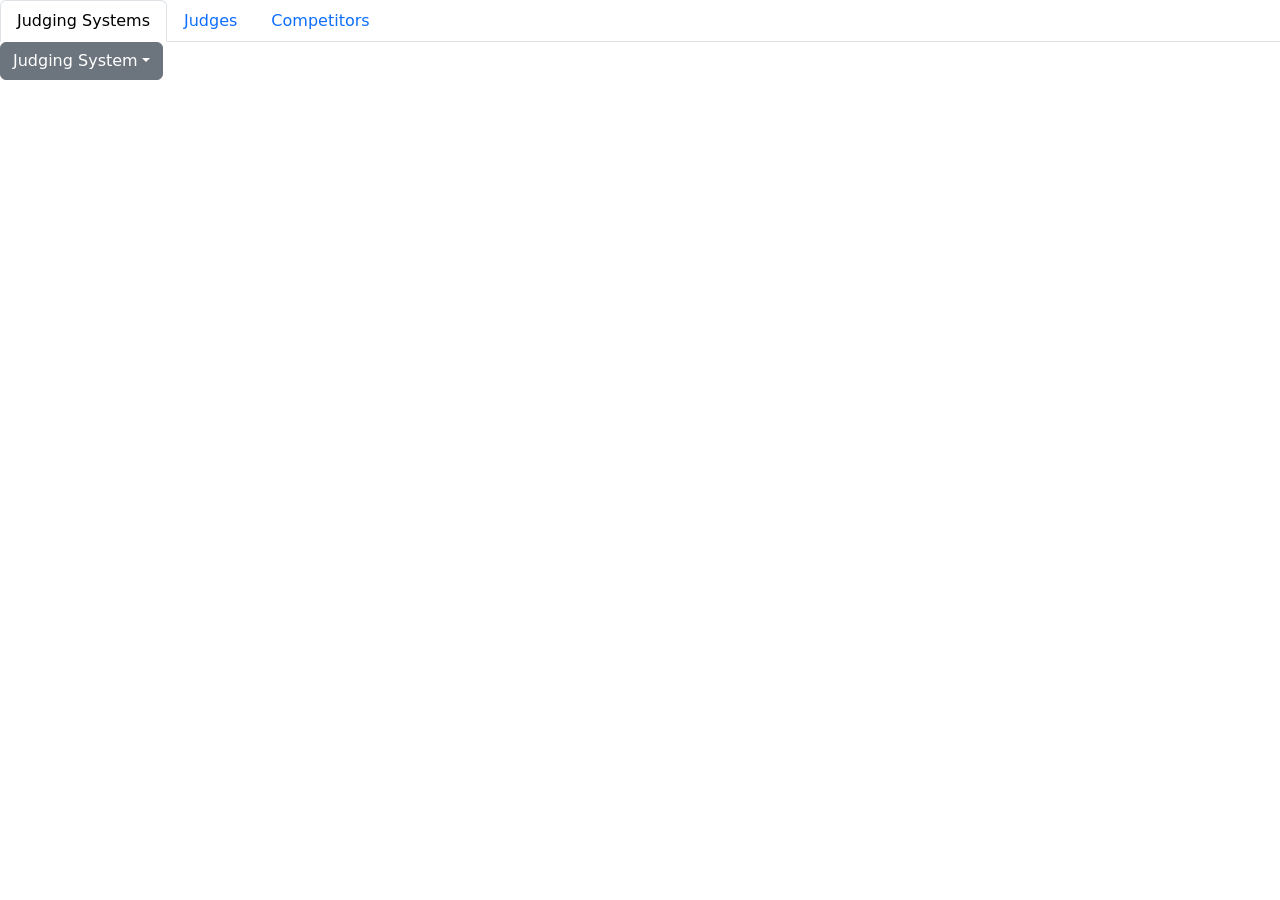
==== index_javascript.html @ 613e1c82 "change raw data file format from csv to tsv because of commas in cells, create python script to proc" ====
<!DOCTYPE html>
<html>
    <!--
        Methods for converting CSV to HTML
        https://www.convertcsv.com/csv-to-html.htm
        https://opensourc.es/blog/csv2html/
        https://derekeder.com/csv_to_html_table/
        https://gist.github.com/duplaja/e8dd08644a6196406b9166d733d8e083

        Embed Google Spreadsheet doesnt include freeze cells nor filters
        https://webapps.stackexchange.com/questions/90632/is-there-a-way-to-get-frozen-rows-in-an-embedded-google-sheet
    -->
    <head>
        <meta charset="UTF-8">
        <meta name="viewport" content="width=device-width">
        <link rel="shortcut icon" href="logo.png">
        
        <!-- Bootstrap 5.3 https://getbootstrap.com/docs/5.3/getting-started/introduction -->
        <link href='https://cdn.jsdelivr.net/npm/bootstrap@5.3.3/dist/css/bootstrap.min.css' rel='stylesheet' integrity='sha384-QWTKZyjpPEjISv5WaRU9OFeRpok6YctnYmDr5pNlyT2bRjXh0JMhjY6hW+ALEwIH' crossorigin='anonymous'>
        <script src='https://cdn.jsdelivr.net/npm/bootstrap@5.3.3/dist/js/bootstrap.bundle.min.js' integrity='sha384-YvpcrYf0tY3lHB60NNkmXc5s9fDVZLESaAA55NDzOxhy9GkcIdslK1eN7N6jIeHz' crossorigin='anonymous'></script>
        
        <!-- fonts -->
        <link rel='preconnect' href='https://fonts.googleapis.com'>
        <link rel='preconnect' href='https://fonts.gstatic.com' crossorigin>        
        <link rel='stylesheet' href='https://fonts.googleapis.com/css?family=Dancing Script'>
        <link rel='stylesheet' href='https://fonts.googleapis.com/css?family=Roboto'>
	    <link rel='stylesheet' href='https://cdnjs.cloudflare.com/ajax/libs/font-awesome/6.0.0-beta3/css/all.min.css' crossorigin='anonymous'>
                
        <!-- <link rel="stylesheet" type="text/css" href="html5reset.css">
        <link rel="stylesheet" type="text/css" href="style.css"> -->
        <title>Competitive Breaking Data | Settle it in the Cypher</title>
        
    </head>
    <body>
        <!-- <div class="pageHeader">
            <p>Settle it in the Cypher</p>
            <nav>
                Competitive Breaking Data
            </nav>
        </div>
        <div class="pageBody">
            <div id="pageBodyDiv">
                <div id="pageBodyButton"><button><a href="data.csv" download><i class='fa-solid fa-file-arrow-down'></i>Download .csv of this data</a></button></div>
                <div id="pageBodyContact"><p>Contact: settleitinthecypher@gmail.com</p></div>
            </div>
            <br>
            <div id="tableDiv">
                <iframe src="https://docs.google.com/spreadsheets/d/e/2PACX-1vSZLuWeqlyj8onQ2W63AF56F__ewWUaF5jD7Gowz13ve6Yqzt1yIFRW6WYKv6UH7hQXll9hehBcBwaS/pubhtml?widget=true&amp;headers=false"></iframe>
            </div> -->
        <div id='loadingPlaceholderDiv' style='display: none;'>LOADING...</div>
        <div>
            <ul id='mainNavUl' class="nav nav-tabs" onclick='mainNavToggle(event);'>
                <li class="nav-item">
                    <a id='judgingSystemsTabA' class="nav-link active" aria-current="page" href="#">Judging Systems</a>
                </li>
                <li class="nav-item">
                    <a id='judgesTabA' class="nav-link" href="#">Judges</a>
                </li>
                <li class="nav-item">
                    <a id='competitorsTabA' class="nav-link" href="#">Competitors</a>
                </li>
            </ul>
        </div>
        <div>
            <div id='judgingSystemsDiv' class='mainDiv'>
                <!-- TODO: add 'about the judging systems overview information description' -->
                <!-- <div>(i)</div> -->
                
                <!-- judging system selector -->
                <div id='judgingSystemInput'>
                    <div class="dropdown">
                        <button class="btn btn-secondary dropdown-toggle" type="button" id="judgingSystemDropdown" data-bs-toggle="dropdown" aria-haspopup="true" aria-expanded="false">Judging System</button>
                        <div class="dropdown-menu" aria-labelledby="judgingSystemDropdown">
                            <a class="dropdown-item" data-judgingSystem="Trivium">Trivium</a>
                            <a class="dropdown-item" data-judgingSystem="WDSF System">WDSF System</a>
                            <a class="dropdown-item" data-judgingSystem="Threefold">Threefold</a>
                            <a class="dropdown-item" data-judgingSystem="Pseudo Threefold">Pseudo Threefold</a>
                            <a class="dropdown-item" data-judgingSystem="Single Slider">Single Slider</a>
                            <!-- <a class="dropdown-item" onclick='changeJudgingSystem(this.innerText);'>Round by Round</a>
                            <a class="dropdown-item" onclick='changeJudgingSystem(this.innerText);'>Traditional</a> -->
                        </div>
                    </div>
                </div>
                
                <!-- data filters: date, competitor, judge, etc. -->
                
                <!-- descriptive statistics for the judging system -->
                <div id='descriptiveStatisticsTableDiv'></div>
                
                <!-- table of num rounds num judges for judging system -->
                <div id='roundsJudgesTableDiv'></div>
                
                <div id='scoreStatisticsTableDiv'></div>
                
                <!-- table of raw data of judging system -->
                <div id='rawDataTableDiv' style='height: 50vh; overflow-y: scroll;'></div>
                
                <!-- clicked row battle judge score display -->
                <div id='battleDiv'></div>
            </div>
            <div id='judgesDiv' class='mainDiv' style='display: none;'>
                <div id='allJudgesDiv'>
                    <table>
                        <tr>
                            <td>Number of Unique Judges:</td>
                            <td id='numJudgesAll'></td>
                        </tr>
                        <tr>
                            <td></td>
                            <td id='judgesListAll'></td>
                        </tr>
                    </table>
                </div>
                <div id='singleJudgeDiv'></div>
            </div>
            <div id='competitorsDiv' class='mainDiv' style='display: none;'>
                <div id='allCompetitorsDiv'>
                    <table>
                        <tr>
                            <td>Number of Unique Competitors:</td>
                            <td id='numCompetitorsAll'></td>
                        </tr>
                        <tr>
                            <td></td>
                            <td id='competitorsListAll'></td>
                        </tr>
                    </table>
                </div>
                <div id='singleCompetitorDiv'></div>
            </div>
        </div>
        
        <!--
        <script src='TriviumDataRaw.js'></script>
        <script src='WDSFSystemDataRaw.js'></script>
        <script src='ThreefoldDataRaw.js'></script>
        <script src='PseudoThreefoldDataRaw.js'></script>
        <script src='SingleSliderDataRaw.js'></script>
        <script src='RoundByRoundDataRaw.js'></script>
        <script src='TraditionalDataRaw.js'></script>
        -->
        <script src='rawData.js'></script>
        <script>
            
            //
            // -- DATA FUNCTIONS --
            //
            
            var tabLoaded = {
                'judging systems' : true,
                'judges' : false,
                'competitors' : false
            }
            
            // directly access live Google Sheet seems too complex, so just export Sheet to csv and include with repository
            // PyScript can't access local files, so have to upload and access online link            
            var judgingSystems = {
                'Trivium' : {
                    // 'link' : 'https://raw.githubusercontent.com/settleitinthecypher/settleitinthecypher.github.io/refs/heads/main/data%2Banalyses/webscrape/csv/Webscraping%20-%20Battles%20%5BTrivium%5D.csv',
                    'variableName' : 'Trivium',
                    'numCategories' : '6',
                    'categories' : ['Technique','Variety','Performativity','Musicality','Creativity','Personality'],
                    'categoryAbbreviations' : ['tech','vari','perf','musi','crea','pers'],
                    'dataframe' : 'df_battlesTrivium',
                    'arrays' : {'data' : TriviumDataRaw}, // filtered, descriptiveStatistics, roundsJudges, scoreStatistics
                    'loaded' : false
                },
                'WDSF System' : {
                    // 'link' : 'https://raw.githubusercontent.com/settleitinthecypher/settleitinthecypher.github.io/refs/heads/main/data%2Banalyses/webscrape/csv/Webscraping%20-%20Battles%20%5BWDSF%20System%5D%20(Raw).csv',
                    'variableName' : 'WDSFSystem',
                    'numCategories' : '5',
                    'categories' : ['Technique','Vocabulary','Originality','Execution','Musicality'],
                    'categoryAbbreviations' : ['tech','voca','orig','exec','musi'],
                    'dataframe' : 'df_battlesWDSFSystem',
                    'arrays' : {'data' : WDSFSystemDataRaw},
                    'loaded' : false
                },
                'Threefold' : { // TODO: fix Breaking for Gold USA New York City NY Regional Qualifier 2023 which got incorrectly converted to array because comma
                    // 'link' : 'https://raw.githubusercontent.com/settleitinthecypher/settleitinthecypher.github.io/refs/heads/main/data%2Banalyses/webscrape/csv/Webscraping%20-%20Battles%20%5Band8%20Threefold%5D%20(Raw).csv',
                    'variableName' : 'Threefold',
                    'numCategories' : '3',
                    'categories' : ['Physical','Artistic','Interpretive'],
                    'categoryAbbreviations' : ['phys','arti','inte'],
                    'dataframe' : 'df_battlesThreefold',
                    'arrays' : {'data' : ThreefoldDataRaw},
                    'loaded' : false
                },
                'Pseudo Threefold' : { // TODO: fix event names
                    // 'link' : 'https://raw.githubusercontent.com/settleitinthecypher/settleitinthecypher.github.io/refs/heads/main/data%2Banalyses/webscrape/csv/Webscraping%20-%20Battles%20%5BWDSF%20Pseudo%20Threefold%5D%20(Raw).csv',
                    'variableName' : 'PseudoThreefold',
                    'numCategories' : '3',
                    'categories' : ['Technique','Variety','Performativity'],
                    'categoryAbbreviations' : ['tech','vari','perf'],
                    'dataframe' : 'df_battlesPseudoThreefold',
                    'arrays' : {'data' : PseudoThreefoldDataRaw},
                    'loaded' : false
                },
                'Single Slider' : {
                    // 'link' : 'https://raw.githubusercontent.com/settleitinthecypher/settleitinthecypher.github.io/refs/heads/main/data%2Banalyses/webscrape/csv/Webscraping%20-%20Battles%20%5Band8%20Single%20Slider%5D%20(Raw).csv',
                    'variableName' : 'SingleSlider',
                    'numCategories' : '1',
                    'categories' : [],
                    'categoryAbbreviations' : [],
                    'dataframe' : 'df_battlesSingleSlider',
                    'arrays' : {'data' : SingleSliderDataRaw},
                    'loaded' : false
                }
            };
            
            //                  | 0      1      2                3                 4       5              6                 7                     8                     9                     10                    11            12            13            14            15            16            17            18            19            20        21        22        23        24        25        26        27        28        29        30        31        32        33        34        35        36        37        38        39        40        41        42        43        44        45        46        47        48        49        50        51        52        53        54        55        56        57        58        59        60        61        62        63        64        65        66        67        68        69        70        71        72        73        74        75        76        77        78        79        80        81        82        83        84        85        86        87        88        89        90        91        92        93        94        95        96        97        98        99        100       101       102       103       104       105       106       107       108       109       110       111       112       113       114       115       116       117       118       119       120       121       122       123       124       125       126       127       128       129       130       131       132       133       134       135       136       137       138       139       140       141       142       143       144       145       146       147       148       149       150       151       152       153       154       155       156       157       158       159       160       161       162       163       164       165       166       167       168       169       170       171       172       173       174       175       176       177       178       179       180       181       182       183       184       185       186       187       188       189       190       191       192       193       194       195       196       197       198       199       200       201       202       203       204       205       206       207       208       209       210       211       212       213       214       215       216       217       218       219       220       221       222       223       224       225       226       227       228       229       230       231       232       233       234       235       236       237       238       239       240       241       242       243       244       245       246       247       248       249       250       251       252       253       254       255       256       257       258       259       260       261       262       263       264       265       266       267       268       269       270       271       272       273       274       275       276       277       278       279       280       281       282       283       284       285       286       287       288       289       290       291       292       293       294       295       296       297       298       299       300       301       302       303       304       305       306       307       308       309       310       311       312       313       314       315       316       317       318       319       320       321       322       323       324       325       326       327       328       329       330       331       332       333       334       335       336       337       338       339       340       341       342       343       344       345       346       347       348       349       350       351       352       353       354       355       356       357       358       359       360       361       362       363       364       365       366       367       368       369       370       371       372       373       374       375       376       377       378       379       380       381       382       383       384       385       386       387       388       389       390       391       392       393       394       395       396       397       398       399       400       401       402       403       404       405       406       407       408       409       410       411       412       413       414       415       416       417       418       419       420       421       422       423       424
            //          Trivium | event, stage, breaker 1 (red), breaker 2 (blue), winner, battle rounds, number of judges, breaker 1 round wins, breaker 2 round wins, breaker 1 vote count, breaker 2 vote count, judge 1 name, judge 2 name, judge 3 name, judge 4 name, judge 5 name, judge 6 name, judge 7 name, judge 8 name, judge 9 name, r1j1over, r1j1tech, r1j1vari, r1j1perf, r1j1musi, r1j1crea, r1j1pers, r1j1but1, r1j1but2, r1j2over, r1j2tech, r1j2vari, r1j2perf, r1j2musi, r1j2crea, r1j2pers, r1j2but1, r1j2but2, r1j3over, r1j3tech, r1j3vari, r1j3perf, r1j3musi, r1j3crea, r1j3pers, r1j3but1, r1j3but2, r1j4over, r1j4tech, r1j4vari, r1j4perf, r1j4musi, r1j4crea, r1j4pers, r1j4but1, r1j4but2, r1j5over, r1j5tech, r1j5vari, r1j5perf, r1j5musi, r1j5crea, r1j5pers, r1j5but1, r1j5but2, r1j6over, r1j6tech, r1j6vari, r1j6perf, r1j6musi, r1j6crea, r1j6pers, r1j6but1, r1j6but2, r1j7over, r1j7tech, r1j7vari, r1j7perf, r1j7musi, r1j7crea, r1j7pers, r1j7but1, r1j7but2, r1j8over, r1j8tech, r1j8vari, r1j8perf, r1j8musi, r1j8crea, r1j8pers, r1j8but1, r1j8but2, r1j9over, r1j9tech, r1j9vari, r1j9perf, r1j9musi, r1j9crea, r1j9pers, r1j9but1, r1j9but2, r2j1over, r2j1tech, r2j1vari, r2j1perf, r2j1musi, r2j1crea, r2j1pers, r2j1but1, r2j1but2, r2j2over, r2j2tech, r2j2vari, r2j2perf, r2j2musi, r2j2crea, r2j2pers, r2j2but1, r2j2but2, r2j3over, r2j3tech, r2j3vari, r2j3perf, r2j3musi, r2j3crea, r2j3pers, r2j3but1, r2j3but2, r2j4over, r2j4tech, r2j4vari, r2j4perf, r2j4musi, r2j4crea, r2j4pers, r2j4but1, r2j4but2, r2j5over, r2j5tech, r2j5vari, r2j5perf, r2j5musi, r2j5crea, r2j5pers, r2j5but1, r2j5but2, r2j6over, r2j6tech, r2j6vari, r2j6perf, r2j6musi, r2j6crea, r2j6pers, r2j6but1, r2j6but2, r2j7over, r2j7tech, r2j7vari, r2j7perf, r2j7musi, r2j7crea, r2j7pers, r2j7but1, r2j7but2, r2j8over, r2j8tech, r2j8vari, r2j8perf, r2j8musi, r2j8crea, r2j8pers, r2j8but1, r2j8but2, r2j9over, r2j9tech, r2j9vari, r2j9perf, r2j9musi, r2j9crea, r2j9pers, r2j9but1, r2j9but2, r3j1over, r3j1tech, r3j1vari, r3j1perf, r3j1musi, r3j1crea, r3j1pers, r3j1but1, r3j1but2, r3j2over, r3j2tech, r3j2vari, r3j2perf, r3j2musi, r3j2crea, r3j2pers, r3j2but1, r3j2but2, r3j3over, r3j3tech, r3j3vari, r3j3perf, r3j3musi, r3j3crea, r3j3pers, r3j3but1, r3j3but2, r3j4over, r3j4tech, r3j4vari, r3j4perf, r3j4musi, r3j4crea, r3j4pers, r3j4but1, r3j4but2, r3j5over, r3j5tech, r3j5vari, r3j5perf, r3j5musi, r3j5crea, r3j5pers, r3j5but1, r3j5but2, r3j6over, r3j6tech, r3j6vari, r3j6perf, r3j6musi, r3j6crea, r3j6pers, r3j6but1, r3j6but2, r3j7over, r3j7tech, r3j7vari, r3j7perf, r3j7musi, r3j7crea, r3j7pers, r3j7but1, r3j7but2, r3j8over, r3j8tech, r3j8vari, r3j8perf, r3j8musi, r3j8crea, r3j8pers, r3j8but1, r3j8but2, r3j9over, r3j9tech, r3j9vari, r3j9perf, r3j9musi, r3j9crea, r3j9pers, r3j9but1, r3j9but2, r4j1over, r4j1tech, r4j1vari, r4j1perf, r4j1musi, r4j1crea, r4j1pers, r4j1but1, r4j1but2, r4j2over, r4j2tech, r4j2vari, r4j2perf, r4j2musi, r4j2crea, r4j2pers, r4j2but1, r4j2but2, r4j3over, r4j3tech, r4j3vari, r4j3perf, r4j3musi, r4j3crea, r4j3pers, r4j3but1, r4j3but2, r4j4over, r4j4tech, r4j4vari, r4j4perf, r4j4musi, r4j4crea, r4j4pers, r4j4but1, r4j4but2, r4j5over, r4j5tech, r4j5vari, r4j5perf, r4j5musi, r4j5crea, r4j5pers, r4j5but1, r4j5but2, r4j6over, r4j6tech, r4j6vari, r4j6perf, r4j6musi, r4j6crea, r4j6pers, r4j6but1, r4j6but2, r4j7over, r4j7tech, r4j7vari, r4j7perf, r4j7musi, r4j7crea, r4j7pers, r4j7but1, r4j7but2, r4j8over, r4j8tech, r4j8vari, r4j8perf, r4j8musi, r4j8crea, r4j8pers, r4j8but1, r4j8but2, r4j9over, r4j9tech, r4j9vari, r4j9perf, r4j9musi, r4j9crea, r4j9pers, r4j9but1, r4j9but2, r5j1over, r5j1tech, r5j1vari, r5j1perf, r5j1musi, r5j1crea, r5j1pers, r5j1but1, r5j1but2, r5j2over, r5j2tech, r5j2vari, r5j2perf, r5j2musi, r5j2crea, r5j2pers, r5j2but1, r5j2but2, r5j3over, r5j3tech, r5j3vari, r5j3perf, r5j3musi, r5j3crea, r5j3pers, r5j3but1, r5j3but2, r5j4over, r5j4tech, r5j4vari, r5j4perf, r5j4musi, r5j4crea, r5j4pers, r5j4but1, r5j4but2, r5j5over, r5j5tech, r5j5vari, r5j5perf, r5j5musi, r5j5crea, r5j5pers, r5j5but1, r5j5but2, r5j6over, r5j6tech, r5j6vari, r5j6perf, r5j6musi, r5j6crea, r5j6pers, r5j6but1, r5j6but2, r5j7over, r5j7tech, r5j7vari, r5j7perf, r5j7musi, r5j7crea, r5j7pers, r5j7but1, r5j7but2, r5j8over, r5j8tech, r5j8vari, r5j8perf, r5j8musi, r5j8crea, r5j8pers, r5j8but1, r5j8but2, r5j9over, r5j9tech, r5j9vari, r5j9perf, r5j9musi, r5j9crea, r5j9pers, r5j9but1, r5j9but2
            //      WDSF System | event, stage, breaker 1 (red), breaker 2 (blue), winner, battle rounds, number of judges, breaker 1 round wins, breaker 2 round wins, breaker 1 vote count, breaker 2 vote count, judge 1 name, judge 2 name, judge 3 name, judge 4 name, judge 5 name, judge 6 name, judge 7 name, judge 8 name, judge 9 name, r1j1over, r1j1tech, r1j1voca, r1j1orig, r1j1exec, r1j1musi, r1j2over, r1j2tech, r1j2voca, r1j2orig, r1j2exec, r1j2musi, r1j3over, r1j3tech, r1j3voca, r1j3orig, r1j3exec, r1j3musi, r1j4over, r1j4tech, r1j4voca, r1j4orig, r1j4exec, r1j4musi, r1j5over, r1j5tech, r1j5voca, r1j5orig, r1j5exec, r1j5musi, r1j6over, r1j6tech, r1j6voca, r1j6orig, r1j6exec, r1j6musi, r1j7over, r1j7tech, r1j7voca, r1j7orig, r1j7exec, r1j7musi, r1j8over, r1j8tech, r1j8voca, r1j8orig, r1j8exec, r1j8musi, r1j9over, r1j9tech, r1j9voca, r1j9orig, r1j9exec, r1j9musi, r2j1over, r2j1tech, r2j1voca, r2j1orig, r2j1exec, r2j1musi, r2j2over, r2j2tech, r2j2voca, r2j2orig, r2j2exec, r2j2musi, r2j3over, r2j3tech, r2j3voca, r2j3orig, r2j3exec, r2j3musi, r2j4over, r2j4tech, r2j4voca, r2j4orig, r2j4exec, r2j4musi, r2j5over, r2j5tech, r2j5voca, r2j5orig, r2j5exec, r2j5musi, r2j6over, r2j6tech, r2j6voca, r2j6orig, r2j6exec, r2j6musi, r2j7over, r2j7tech, r2j7voca, r2j7orig, r2j7exec, r2j7musi, r2j8over, r2j8tech, r2j8voca, r2j8orig, r2j8exec, r2j8musi, r2j9over, r2j9tech, r2j9voca, r2j9orig, r2j9exec, r2j9musi, r3j1over, r3j1tech, r3j1voca, r3j1orig, r3j1exec, r3j1musi, r3j2over, r3j2tech, r3j2voca, r3j2orig, r3j2exec, r3j2musi, r3j3over, r3j3tech, r3j3voca, r3j3orig, r3j3exec, r3j3musi, r3j4over, r3j4tech, r3j4voca, r3j4orig, r3j4exec, r3j4musi, r3j5over, r3j5tech, r3j5voca, r3j5orig, r3j5exec, r3j5musi, r3j6over, r3j6tech, r3j6voca, r3j6orig, r3j6exec, r3j6musi, r3j7over, r3j7tech, r3j7voca, r3j7orig, r3j7exec, r3j7musi, r3j8over, r3j8tech, r3j8voca, r3j8orig, r3j8exec, r3j8musi, r3j9over, r3j9tech, r3j9voca, r3j9orig, r3j9exec, r3j9musi
            //        Threefold | event, stage, breaker 1 (red), breaker 2 (blue), winner, battle rounds, number of judges, breaker 1 round wins, breaker 2 round wins, breaker 1 vote count, breaker 2 vote count, judge 1 name, judge 2 name, judge 3 name, judge 4 name, judge 5 name, judge 6 name, judge 7 name, judge 8 name, judge 9 name, r1j1over, r1j1phys, r1j1arti, r1j1inte, r1j2over, r1j2phys, r1j2arti, r1j2inte, r1j3over, r1j3phys, r1j3arti, r1j3inte, r1j4over, r1j4phys, r1j4arti, r1j4inte, r1j5over, r1j5phys, r1j5arti, r1j5inte, r1j6over, r1j6phys, r1j6arti, r1j6inte, r1j7over, r1j7phys, r1j7arti, r1j7inte, r1j8over, r1j8phys, r1j8arti, r1j8inte, r1j9over, r1j9phys, r1j9arti, r1j9inte, r2j1over, r2j1phys, r2j1arti, r2j1inte, r2j2over, r2j2phys, r2j2arti, r2j2inte, r2j3over, r2j3phys, r2j3arti, r2j3inte, r2j4over, r2j4phys, r2j4arti, r2j4inte, r2j5over, r2j5phys, r2j5arti, r2j5inte, r2j6over, r2j6phys, r2j6arti, r2j6inte, r2j7over, r2j7phys, r2j7arti, r2j7inte, r2j8over, r2j8phys, r2j8arti, r2j8inte, r2j9over, r2j9phys, r2j9arti, r2j9inte, r3j1over, r3j1phys, r3j1arti, r3j1inte, r3j2over, r3j2phys, r3j2arti, r3j2inte, r3j3over, r3j3phys, r3j3arti, r3j3inte, r3j4over, r3j4phys, r3j4arti, r3j4inte, r3j5over, r3j5phys, r3j5arti, r3j5inte, r3j6over, r3j6phys, r3j6arti, r3j6inte, r3j7over, r3j7phys, r3j7arti, r3j7inte, r3j8over, r3j8phys, r3j8arti, r3j8inte, r3j9over, r3j9phys, r3j9arti, r3j9inte, r4j1over, r4j1phys, r4j1arti, r4j1inte, r4j2over, r4j2phys, r4j2arti, r4j2inte, r4j3over, r4j3phys, r4j3arti, r4j3inte, r4j4over, r4j4phys, r4j4arti, r4j4inte, r4j5over, r4j5phys, r4j5arti, r4j5inte, r4j6over, r4j6phys, r4j6arti, r4j6inte, r4j7over, r4j7phys, r4j7arti, r4j7inte, r4j8over, r4j8phys, r4j8arti, r4j8inte, r4j9over, r4j9phys, r4j9arti, r4j9inte
            // Pseudo Threefold | event, stage, breaker 1 (red), breaker 2 (blue), winner, battle rounds, number of judges, breaker 1 round wins, breaker 2 round wins, breaker 1 vote count, breaker 2 vote count, judge 1 name, judge 2 name, judge 3 name, judge 4 name, judge 5 name, judge 6 name, judge 7 name, judge 8 name, judge 9 name, r1j1over, r1j1tech, r1j1vari, r1j1perf, r1j2over, r1j2tech, r1j2vari, r1j2perf, r1j3over, r1j3tech, r1j3vari, r1j3perf, r1j4over, r1j4tech, r1j4vari, r1j4perf, r1j5over, r1j5tech, r1j5vari, r1j5perf, r1j6over, r1j6tech, r1j6vari, r1j6perf, r1j7over, r1j7tech, r1j7vari, r1j7perf, r1j8over, r1j8tech, r1j8vari, r1j8perf, r1j9over, r1j9tech, r1j9vari, r1j9perf, r2j1over, r2j1tech, r2j1vari, r2j1perf, r2j2over, r2j2tech, r2j2vari, r2j2perf, r2j3over, r2j3tech, r2j3vari, r2j3perf, r2j4over, r2j4tech, r2j4vari, r2j4perf, r2j5over, r2j5tech, r2j5vari, r2j5perf, r2j6over, r2j6tech, r2j6vari, r2j6perf, r2j7over, r2j7tech, r2j7vari, r2j7perf, r2j8over, r2j8tech, r2j8vari, r2j8perf, r2j9over, r2j9tech, r2j9vari, r2j9perf, r3j1over, r3j1tech, r3j1vari, r3j1perf, r3j2over, r3j2tech, r3j2vari, r3j2perf, r3j3over, r3j3tech, r3j3vari, r3j3perf, r3j4over, r3j4tech, r3j4vari, r3j4perf, r3j5over, r3j5tech, r3j5vari, r3j5perf, r3j6over, r3j6tech, r3j6vari, r3j6perf, r3j7over, r3j7tech, r3j7vari, r3j7perf, r3j8over, r3j8tech, r3j8vari, r3j8perf, r3j9over, r3j9tech, r3j9vari, r3j9perf, r4j1over, r4j1tech, r4j1vari, r4j1perf, r4j2over, r4j2tech, r4j2vari, r4j2perf, r4j3over, r4j3tech, r4j3vari, r4j3perf, r4j4over, r4j4tech, r4j4vari, r4j4perf, r4j5over, r4j5tech, r4j5vari, r4j5perf, r4j6over, r4j6tech, r4j6vari, r4j6perf, r4j7over, r4j7tech, r4j7vari, r4j7perf, r4j8over, r4j8tech, r4j8vari, r4j8perf, r4j9over, r4j9tech, r4j9vari, r4j9perf
            //    Single Slider | event, stage, breaker 1 (red), breaker 2 (blue), winner, battle rounds, number of judges, breaker 1 round wins, breaker 2 round wins, breaker 1 vote count, breaker 2 vote count, judge 1 name, judge 2 name, judge 3 name, judge 4 name, judge 5 name, judge 6 name, judge 7 name, judge 8 name, judge 9 name, r1j1over, r1j2over, r1j3over, r1j4over, r1j5over, r1j6over, r1j7over, r1j8over, r1j9over, r2j1over, r2j2over, r2j3over, r2j4over, r2j5over, r2j6over, r2j7over, r2j8over, r2j9over, r3j1over, r3j2over, r3j3over, r3j4over, r3j5over, r3j6over, r3j7over, r3j8over, r3j9over, r4j1over, r4j2over, r4j3over, r4j4over, r4j5over, r4j6over, r4j7over, r4j8over, r4j9over
            //
            //  0- 1 | event + stage
            //  2- 4 | breakers + winner
            //  5- 6 | round + judge count
            //  7-10 | battle stats
            // 11-19 | judges
            // 20-   | scores
            //
            //          Trivium |   j1      j2      j3      j4      j5      j6      j7      j8      j9
            //               r1 |  20- 28  29- 37  38- 46  47- 55  56- 64  65- 73  74- 82  83- 91  92-100
            //               r2 | 101-109 110-118 119-127 128-136 137-145 146-154 155-163 164-172 173-181
            //               r3 | 182-190 191-199 200-208 209-217 218-226 227-235 236-244 245-253 254-262
            //               r4 | 263-271 272-280 281-289 290-298 299-307 308-316 317-325 326-334 335-343
            //               r5 | 344-352 353-361 362-370 371-379 380-388 389-397 398-406 407-415 416-424
            //                  |   over    tech    vari    perf    musi    crea    pers    but1    but2
            //                  |    +0      +1      +2      +3      +4      +5      +6      +7      +8
            //
            //      WDSF System |   j1      j2      j3      j4      j5      j6      j7      j8      j9
            //               r1 |  20- 25  26- 31  32- 37  38- 43  44- 49  50- 55  56- 61  62- 67  68- 73
            //               r2 |  74- 79  80- 85  86- 91  92- 97  98-103 104-109 110-115 116-121 122-127
            //               r3 | 128-133 134-139 140-145 146-151 152-157 158-163 164-169 170-175 176-181
            //                  |   over    tech    voca    orig    exec    musi
            //                  |    +0      +1      +2      +3      +4      +5
            //
            //        Threefold |   j1      j2      j3      j4      j5      j6      j7      j8      j9
            //               r1 |  20- 23  24- 27  28- 31  32- 35  36- 39  40- 43  44- 47  48- 51  52- 55
            //               r2 |  56- 59  60- 63  64- 67  68- 71  72- 75  76- 79  80- 83  84- 87  88- 91
            //               r3 |  92- 95  96- 99 100-103 104-107 108-111 112-115 116-119 120-123 124-127
            //               r4 | 128-131 132-135 136-139 140-143 144-147 148-151 152-155 156-159 160-163
            //                  |   over    phys    arti    inte
            //                  |    +0      +1      +2      +3
            //
            // Pseudo Threefold |   j1      j2      j3      j4      j5      j6      j7      j8      j9
            //               r1 |  20- 23  24- 27  28- 31  32- 35  36- 39  40- 43  44- 47  48- 51  52- 55
            //               r2 |  56- 59  60- 63  64- 67  68- 71  72- 75  76- 79  80- 83  84- 87  88- 91
            //               r3 |  92- 95  96- 99 100-103 104-107 108-111 112-115 116-119 120-123 124-127
            //               r4 | 128-131 132-135 136-139 140-143 144-147 148-151 152-155 156-159 160-163
            //                  |   over    tech    vari    perf
            //                  |    +0      +1      +2      +3
            //
            //    Single Slider | j1 j2 j3 j4 j5 j6 j7 j8 j9
            //               r1 | 20 21 22 23 24 25 26 27 28
            //               r2 | 29 30 31 32 33 34 35 36 37
            //               r3 | 38 39 40 41 42 43 44 45 46
            //               r4 | 47 48 49 50 51 52 53 54 55
            //
            // var numColumns=4; // to generate column numbers for above
            // var output = ''
            // for (var i = 19; i < 424; i++) {
            //     for (var j = 0; j < 9; j++) {
            //         output += parseInt(i+1+((numColumns-1)*j)) + '-' + parseInt(i+numColumns+((numColumns-1)*j)) + ' ';
            //         i+=1;
            //     }
            //     console.log(output);
            //     output = '';
            //     i+=(numColumns-1)*9-1
            // }
            
            // don't need this anymore now that arrays are provided in js file
            // async function loadCSVtoArray() {
            //     console.log('** loadCSVtoArray **');
            //     console.log('Loading...');
            //     var fetchResponse;
            //     var responseText;
            //     var tempData;
            //     var counter = 0;
            //     for (var key in judgingSystems) {
            //         try {
            //             fetchResponse = await fetch(judgingSystems[key]['link']);
            //             responseText = await fetchResponse.text();
            //             tempData = responseText.split('\n'); // split csv by line breaks
            //             for (var j = 0; j < tempData.length; j++) {
            //                 judgingSystems[key]['arrays']['data'].push(tempData[j].split(',')); // split individual lines by comma
            //             }
            //             console.log('........' + Object.keys(judgingSystems)[counter] + ' data');
            //             counter++;
            //         } catch (e) {
            //             console.error('Failed to load ' + Object.keys(judgingSystems)[counter] + ' data: ', e);
            //         }
            //     }
            //     console.log('-- Loading complete --');
            // }
            // OR? parse csv data using?
            // const apiCall = async () => {
            //    const apiCallPromise  = await fetch('https://api.example.com/data');
            //    const apiCallObj = await apiCallPromise.text();
            //    return apiCallObj;
            // };
            
            // TODO: move these functions to appropriate spots
            function generateTableFromArray(array, numHeaderRows, numHeaderColumns) {
                console.log('** generateTableFromArray **');
                var table = document.createElement('table');
                table.classList = 'table table-sm table-striped table-hover';
                var headerRow = document.createElement('thead');
                var row;
                var cell;
                
                // create table header rows if have them
                if (numHeaderRows > 0) {
                    for (var y = 0; y < numHeaderRows; y++) {
                        row = document.createElement('tr');
                        for (var x = 0; x < array[y].length; x++) {
                            cell = document.createElement('th');
                            cell.setAttribute('scope','col');
                            cell.innerText = array[y][x];
                            row.appendChild(cell);
                        }
                        headerRow.appendChild(row);
                    }
                    table.appendChild(headerRow);
                }
                
                // create table body
                var tableBody = document.createElement('tbody');
                for (var y = numHeaderRows; y < array.length; y++) {
                    row = document.createElement('tr');
                    
                    // create row headers if have them
                    for (var x = 0; x < numHeaderColumns; x++) {
                        cell = document.createElement('th');
                        cell.setAttribute('scope','row');
                        cell.innerText = array[y][x];
                        row.appendChild(cell);
                    }
                    for (var x = numHeaderColumns; x < array[y].length; x++) {
                        cell = document.createElement('td');
                        cell.innerText = array[y][x];
                        row.appendChild(cell);
                    }
                    tableBody.appendChild(row);
                }
                table.appendChild(tableBody);
                return table;
            }
            
            // filter the array before any calculations on datasets
            function filterArray(array) {
                console.log('** filterArray **');
                var filteredArray = array.slice();
                
                // filter out rows (battles) with incomplete data, to be ran before any calculations on datasets
                var checkColumn = filteredArray[0].indexOf('r1j1over');
                for (var y = (filteredArray.length - 1); y > 0; y--) {
                    if (filteredArray[y][checkColumn] == '') {
                        console.log('........removing row ' + y + ' which is ' + filteredArray[y][0] + ' : ' + filteredArray[y][2] + ' vs ' + filteredArray[y][3]);
                        filteredArray.splice(y, 1);
                    }
                }
                
                // TODO: apply other filters like date range, num rounds, etc.
                return filteredArray;
            }
            
            //
            // -- TOP LEVEL PAGE FUNCTIONS --
            //
            
            // TODO: seems to work for initial page load, but not for any other individual functions that change page state
            const loadingPlaceholderDiv = document.getElementById('loadingPlaceholderDiv');
            function toggleLoadingPlaceholderDiv() {
                console.log('** toggleLoadingPlaceholderDiv **')
                console.log(loadingPlaceholderDiv.style.display);
                if (loadingPlaceholderDiv.style.display == 'none') {
                    loadingPlaceholderDiv.style.display = 'initial';
                } else {
                    loadingPlaceholderDiv.style.display = 'none';
                }
                console.log(loadingPlaceholderDiv.style.display);
            }
            
            function mainNavToggle(e) {
                console.log('** mainNavToggle **');
                toggleLoadingPlaceholderDiv();
                
                const clickedA = e.target.closest('a.nav-link');
                if (!clickedA) return;
                
                const navLinks = document.getElementById('mainNavUl').getElementsByClassName('nav-link');
                for (var i = 0; i < navLinks.length; i++) {
                    navLinks[i].classList.remove('active');
                }
                clickedA.classList.add('active');
                
                const mainDivs = document.getElementsByClassName('mainDiv');
                for (var i = 0; i < mainDivs.length; i++) {
                    mainDivs[i].style.display = 'none';
                }
                switch (clickedA.id) {
                    case 'judgingSystemsTabA':
                        document.getElementById('judgingSystemsDiv').style.display = 'initial';
                        // if (!tabLoaded['judging systems']) {
                        //     tabLoaded['judging systems'] = true;
                        // }
                        break;
                    case 'judgesTabA':
                        document.getElementById('judgesDiv').style.display = 'initial';
                        // if (!tabLoaded['judges']) {
                        //     initializeJudgesTab();
                        //     tabLoaded['judges'] = true;
                        // }
                        break;
                    case 'competitorsTabA':
                        document.getElementById('competitorsDiv').style.display = 'initial';
                        // if (!tabLoaded['competitors']) {
                        //     initializeCompetitorsTab();
                        //     tabLoaded['competitors'] = true;
                        // }
                        break;
                }
                toggleLoadingPlaceholderDiv();
            }
            
            //
            // -- JUDGING SYSTEMS TAB FUNCTIONS --
            //
            
            // TODO: split the HTML element creation section from the initial data load sections
            function initializeJudgingSystemsTab() {
                
            }
            
            function toggleJudgingSystem(system) {
                console.log('** toggleJudgingSystem **');
                console.log('........switching judging system to ' + system);
                toggleLoadingPlaceholderDiv();
                
                for (var key in judgingSystems) {
                    if (key == system) {
                        document.getElementById('descriptiveStatisticsTable' + judgingSystems[key]['variableName']).style.display = 'initial';
                        document.getElementById('roundsJudgesTable' + judgingSystems[key]['variableName']).style.display = 'initial';
                        document.getElementById('rawDataTable' + judgingSystems[key]['variableName']).style.display = 'initial';
                        document.getElementById('scoreStatisticsTable' + judgingSystems[key]['variableName']).style.display = 'initial';
                    }
                    else {
                        document.getElementById('descriptiveStatisticsTable' + judgingSystems[key]['variableName']).style.display = 'none';
                        document.getElementById('roundsJudgesTable' + judgingSystems[key]['variableName']).style.display = 'none';
                        document.getElementById('rawDataTable' + judgingSystems[key]['variableName']).style.display = 'none';
                        document.getElementById('scoreStatisticsTable' + judgingSystems[key]['variableName']).style.display = 'none';
                    }
                }
                document.getElementById('judgingSystemDropdown').innerText = 'Judging System: ' + system;
                
                toggleLoadingPlaceholderDiv();
            }
            
            // load data
            // TODO: currently this assumes landing on judge system tab first, but it needs to be genericized to only load the foundational data and create foundational elements, then use individual functions to load tabs when clicked
            // TODO: split the data load sections of this from the HTML element creation sections
            document.addEventListener('DOMContentLoaded', async function() {
                console.log('** DOMContentLoaded function **');
                toggleLoadingPlaceholderDiv();
                
                try {
                    // load CSV data - don't need this anymore now that arrays are provided in js file
                    // await loadCSVtoArray();
                    
                    // create raw data tables from each judging system's data array
                    var tempDiv;
                    for (var key in judgingSystems) {
                        tempDiv = document.createElement('div');
                        tempDiv.id = 'rawDataTable' + judgingSystems[key]['variableName'];
                        tempDiv.style = 'display: none;';
                        tempDiv.appendChild(generateTableFromArray(judgingSystems[key]['arrays']['data'], 1, 4));
                        document.getElementById('rawDataTableDiv').appendChild(tempDiv);
                        
                        judgingSystems[key]['arrays']['filtered'] = filterArray(judgingSystems[key]['arrays']['data']);
                        console.log('........processing ' + judgingSystems[key]['variableName'] + ' data');
                        
                        judgingSystems[key]['arrays']['descriptiveStatistics'] = calculateDescriptiveStatistics(judgingSystems[key]);
                        tempDiv = document.createElement('div');
                        tempDiv.id = 'descriptiveStatisticsTable' + judgingSystems[key]['variableName'];
                        tempDiv.style = 'display: none;';
                        tempDiv.appendChild(generateTableFromArray(judgingSystems[key]['arrays']['descriptiveStatistics'], 0, 1));
                        document.getElementById('descriptiveStatisticsTableDiv').appendChild(tempDiv);
                        // TODO: insert rows for list of competitors and judges
                        
                        judgingSystems[key]['arrays']['roundsJudges'] = calculateRoundsJudges(judgingSystems[key]);
                        tempDiv = document.createElement('div');
                        tempDiv.id = 'roundsJudgesTable' + judgingSystems[key]['variableName'];
                        tempDiv.style = 'display: none;';
                        tempDiv.appendChild(generateTableFromArray(judgingSystems[key]['arrays']['roundsJudges'], 1, 1));
                        document.getElementById('roundsJudgesTableDiv').appendChild(tempDiv);
                        
                        judgingSystems[key]['arrays']['scoreStatistics'] = calculateScoreStatistics(judgingSystems[key]);
                        tempDiv = document.createElement('div');
                        tempDiv.id = 'scoreStatisticsTable' + judgingSystems[key]['variableName'];
                        tempDiv.style = 'display: none;';
                        tempDiv.appendChild(generateTableFromArray(judgingSystems[key]['arrays']['scoreStatistics'], 1, 1));
                        document.getElementById('scoreStatisticsTableDiv').appendChild(tempDiv);
                    }
                } catch (e) {
                    console.error(e);
                }
                
                // Add click handlers to dropdown items
                const dropdownItems = document.querySelectorAll('.dropdown-item');
                dropdownItems.forEach(item => {
                    item.addEventListener('click', function() {
                        const judgingSystem = this.getAttribute('data-judgingSystem');
                        toggleJudgingSystem(judgingSystem);
                    });
                });
                
                toggleLoadingPlaceholderDiv();
            });
            
            // calculate descriptive statistics for a judging system
            // TODO: generalize to be able to handle date filter
            function calculateDescriptiveStatistics(judgingSystemsKey) {
                console.log('** calculateDescriptiveStatistics **');
                console.log('........processing ' + judgingSystemsKey['variableName'] + ' descriptive statistics');
                var filteredArray = judgingSystemsKey['arrays']['filtered']; // TODO: maybe just = dateFilterFunction(judgingSystemsKey['arrays']['filtered'], startDate, endDate)
                
                var numCategories = judgingSystemsKey['numCategories'];
                var categoriesString = numCategories + ': ';
                for (var i = 0; i < judgingSystemsKey['categories'].length; i++) {
                    categoriesString += judgingSystemsKey['categories'][i] + ', ';
                }
                categoriesString = categoriesString.slice(0, -2);
                
                var events = [];
                var dateRange = '';
                var numBattles = 0;
                var numRounds = 0;
                var numJudgeInputSets = 0;
                var competitors = [];
                var judges = [];
                for (var i = 1; i < filteredArray.length; i++) {
                    events.push(filteredArray[i][filteredArray[0].indexOf('event')]);
                    numBattles++;
                    numRounds += parseInt(filteredArray[i][filteredArray[0].indexOf('battle rounds')]);
                    numJudgeInputSets += parseInt(filteredArray[i][filteredArray[0].indexOf('battle rounds')] * filteredArray[i][filteredArray[0].indexOf('number of judges')]);
                    
                    competitors.push(filteredArray[i][filteredArray[0].indexOf('breaker 1 (red)')]);
                    competitors.push(filteredArray[i][filteredArray[0].indexOf('breaker 2 (blue)')]);
                    
                    var judge;
                    for (var j = 1; j <= 9; j++) {
                        judge = filteredArray[i][filteredArray[0].indexOf('judge ' + j + ' name')];
                        if (judge) {
                            judges.push(judge);
                        }
                    }
                }
                events = [...new Set(events)];
                var numEvents = events.length;
                
                competitors = [...new Set(competitors)].sort();
                var numCompetitors = competitors.length;
                
                judges = [...new Set(judges)].sort();
                var numJudges = judges.length;
                
                var descriptiveStatisticsArray = [
                    ['Categories:', categoriesString],
                    ['Date Range:', dateRange],
                    ['Number of Events:', numEvents],
                    ['Number of Battles:', numBattles],
                    ['Number of Rounds:', numRounds],
                    ['Number of Judge Input Sets:\n(sum of rounds × judges)', numJudgeInputSets],
                    ['Number of Judge Inputs:\n(sum of rounds × judges × categories)', numJudgeInputSets * numCategories],
                    ['Number of Unique Competitors:', numCompetitors],
                    // ['', competitors],
                    ['Number of Unique Judges:', numJudges],
                    // ['', judges]
                ];
                return descriptiveStatisticsArray;
            }
            
            // TODO: update this function since each judging system gets its own div
            function openCloseCompetitors(variableName) {
                console.log('** openCloseCompetitors **');
                var openCloseCompetitorsButton = document.getElementById('openCloseCompetitorsButton' + variableName);
                var competitorsListRow = document.getElementById('competitorsList'  + variableName).parentElement.parentElement;
                if (openCloseCompetitorsButton.innerText == 'v') {
                    openCloseCompetitorsButton.innerText = '^';
                    competitorsListRow.style.display = 'initial';
                }
                else {
                    openCloseCompetitorsButton.innerText = 'v';
                    competitorsListRow.style.display = 'none';
                }
            }
            
            // TODO: update this function since each judging system gets its own div
            function openCloseJudges(variableName) {
                console.log('** openCloseJudges **');
                var openCloseJudgesButton = document.getElementById('openCloseJudgesButton' + variableName);
                var judgesListRow = document.getElementById('judgesList' + variableName).parentElement.parentElement;
                if (openCloseJudgesButton.innerText == 'v') {
                    openCloseJudgesButton.innerText = '^';
                    judgesListRow.style.display = 'initial';
                }
                else {
                    openCloseJudgesButton.innerText = 'v';
                    judgesListRow.style.display = 'none';
                }
            }
            
            function calculateRoundsJudges(judgingSystemsKey) {
                console.log('** calculateRoundsJudges **');
                console.log('........processing ' + judgingSystemsKey['variableName'] + ' rounds judges');
                var filteredArray = judgingSystemsKey['arrays']['filtered'];
                
                var numBattles = judgingSystemsKey['arrays']['descriptiveStatistics'][3][1];
                
                var numBattles1R = 0;
                var numBattles2R = 0;
                var numBattles3R = 0;
                var numBattles4R = 0;
                var numBattles5R = 0;
                
                var numBattlesT3J = 0;
                var numBattles1R3J = 0;
                var numBattles2R3J = 0;
                var numBattles3R3J = 0;
                var numBattles4R3J = 0;
                var numBattles5R3J = 0;
                
                var numBattlesT5J = 0;
                var numBattles1R5J = 0;
                var numBattles2R5J = 0;
                var numBattles3R5J = 0;
                var numBattles4R5J = 0;
                var numBattles5R5J = 0;
                
                var numBattlesT7J = 0;
                var numBattles1R7J = 0;
                var numBattles2R7J = 0;
                var numBattles3R7J = 0;
                var numBattles4R7J = 0;
                var numBattles5R7J = 0;
                
                var numBattlesT9J = 0;
                var numBattles1R9J = 0;
                var numBattles2R9J = 0;
                var numBattles3R9J = 0;
                var numBattles4R9J = 0;
                var numBattles5R9J = 0;
                
                for (var i = 1; i <= numBattles; i++) {
                    switch (filteredArray[i][filteredArray[0].indexOf('number of judges')]) {
                        case '3':
                            numBattlesT3J++;
                            switch (filteredArray[i][filteredArray[0].indexOf('battle rounds')]) {
                                case '1':
                                    numBattles1R++;
                                    numBattles1R3J++;
                                    break;
                                case '2':
                                    numBattles2R++;
                                    numBattles2R3J++;
                                    break;
                                case '3':
                                    numBattles3R++;
                                    numBattles3R3J++;
                                    break;
                                case '4':
                                    numBattles4R++;
                                    numBattles4R3J++;
                                    break;
                                case '5':
                                    numBattles5R++;
                                    numBattles5R3J++;
                                    break;
                            }
                            break;
                        case '5':
                            numBattlesT5J++;
                            switch (filteredArray[i][filteredArray[0].indexOf('battle rounds')]) {
                                case '1':
                                    numBattles1R++;
                                    numBattles1R5J++;
                                    break;
                                case '2':
                                    numBattles2R++;
                                    numBattles2R5J++;
                                    break;
                                case '3':
                                    numBattles3R++;
                                    numBattles3R5J++;
                                    break;
                                case '4':
                                    numBattles4R++;
                                    numBattles4R5J++;
                                    break;
                                case '5':
                                    numBattles5R++;
                                    numBattles5R5J++;
                                    break;
                            }
                            break;
                        case '7':
                            numBattlesT7J++;
                            switch (filteredArray[i][filteredArray[0].indexOf('battle rounds')]) {
                                case '1':
                                    numBattles1R++;
                                    numBattles1R7J++;
                                    break;
                                case '2':
                                    numBattles2R++;
                                    numBattles2R7J++;
                                    break;
                                case '3':
                                    numBattles3R++;
                                    numBattles3R7J++;
                                    break;
                                case '4':
                                    numBattles4R++;
                                    numBattles4R7J++;
                                    break;
                                case '5':
                                    numBattles5R++;
                                    numBattles5R7J++;
                                    break;
                            }
                            break;
                        case '9':
                            numBattlesT9J++;
                            switch (filteredArray[i][filteredArray[0].indexOf('battle rounds')]) {
                                case '1':
                                    numBattles1R++;
                                    numBattles1R9J++;
                                    break;
                                case '2':
                                    numBattles2R++;
                                    numBattles2R9J++;
                                    break;
                                case '3':
                                    numBattles3R++;
                                    numBattles3R9J++;
                                    break;
                                case '4':
                                    numBattles4R++;
                                    numBattles4R9J++;
                                    break;
                                case '5':
                                    numBattles5R++;
                                    numBattles5R9J++;
                                    break;
                            }
                            break;
                    }
                }
                
                var roundsJudgesArray = [
                    ['', 'Total', '%', '3 judges', '', '5 judges', '', '7 judges', '', '9 judges'],
                    ['Total', numBattles, '100%', numBattlesT3J, '(' + Math.round(100 * numBattlesT3J / numBattles) + '%)', numBattlesT5J, '(' + Math.round(100 * numBattlesT5J / numBattles) + '%)', numBattlesT7J, '(' + Math.round(100 * numBattlesT7J / numBattles) + '%)', numBattlesT9J, '(' + Math.round(100 * numBattlesT9J / numBattles) + '%)'],
                    ['1 Round', numBattles1R, '(' + Math.round(100 * numBattles1R / numBattles) + '%)', numBattles1R3J, '(' + Math.round(100 * numBattles1R3J / numBattles) + '%)', numBattles1R5J, '(' + Math.round(100 * numBattles1R5J / numBattles) + '%)', numBattles1R7J, '(' + Math.round(100 * numBattles1R7J / numBattles) + '%)', numBattles1R9J, '(' + Math.round(100 * numBattles1R9J / numBattles) + '%)'],
                    ['2 Rounds', numBattles2R, '(' + Math.round(100 * numBattles2R / numBattles) + '%)', numBattles2R3J, '(' + Math.round(100 * numBattles2R3J / numBattles) + '%)', numBattles2R5J, '(' + Math.round(100 * numBattles2R5J / numBattles) + '%)', numBattles2R7J, '(' + Math.round(100 * numBattles2R7J / numBattles) + '%)', numBattles2R9J, '(' + Math.round(100 * numBattles2R9J / numBattles) + '%)'],
                    ['3 Rounds', numBattles3R, '(' + Math.round(100 * numBattles3R / numBattles) + '%)', numBattles3R3J, '(' + Math.round(100 * numBattles3R3J / numBattles) + '%)', numBattles3R5J, '(' + Math.round(100 * numBattles3R5J / numBattles) + '%)', numBattles3R7J, '(' + Math.round(100 * numBattles3R7J / numBattles) + '%)', numBattles3R9J, '(' + Math.round(100 * numBattles3R9J / numBattles) + '%)'],
                    ['4 Rounds', numBattles4R, '(' + Math.round(100 * numBattles4R / numBattles) + '%)', numBattles4R3J, '(' + Math.round(100 * numBattles4R3J / numBattles) + '%)', numBattles4R5J, '(' + Math.round(100 * numBattles4R5J / numBattles) + '%)', numBattles4R7J, '(' + Math.round(100 * numBattles4R7J / numBattles) + '%)', numBattles4R9J, '(' + Math.round(100 * numBattles4R9J / numBattles) + '%)'],
                    ['5 Rounds', numBattles5R, '(' + Math.round(100 * numBattles5R / numBattles) + '%)', numBattles5R3J, '(' + Math.round(100 * numBattles5R3J / numBattles) + '%)', numBattles5R5J, '(' + Math.round(100 * numBattles5R5J / numBattles) + '%)', numBattles5R7J, '(' + Math.round(100 * numBattles5R7J / numBattles) + '%)', numBattles5R9J, '(' + Math.round(100 * numBattles5R9J / numBattles) + '%)'],
                ];
                return roundsJudgesArray;
            }
            
            // min, median, max scores for each category for a judging system
            function calculateScoreStatistics(judgingSystemsKey) {
                console.log('** calculateScoreStatistics **');
                console.log('........processing ' + judgingSystemsKey['variableName'] + ' score statistics');
                var filteredArray = judgingSystemsKey['arrays']['filtered'];
                
                // TODO: differentiate between overall as in judge round sum score (which is what currently is) and overall as in all categories analyzed together
                // TODO: for trivium split overall (all categories analyzed together) for categories with wider score range and categories with smaller score range
                var scoreStatisticsArray = [
                    ['','Overall'],
                    ['Maximum'],
                    ['Median'],
                    ['Minimum'],
                    ['Mean'],
                    ['Standard Deviation'],
                ];
                
                var categoryArrays = [[]];
                for (var y = 1; y < filteredArray.length; y++) {
                    for (var x = 0; x < filteredArray[0].length; x++) {
                        if (filteredArray[0][x].includes('over') && filteredArray[y][x]) {
                            categoryArrays[0].push(Math.abs(parseFloat(filteredArray[y][x]))); // absolute value because directionality not relevant for this analysis (or is it? TODO: check whether min med max differs between scoring for red versus scoring for blue)
                        }
                    }
                }
                for (var i = 0; i < judgingSystemsKey['categoryAbbreviations'].length; i++) {
                    scoreStatisticsArray[0].push(judgingSystemsKey['categories'][i]);
                    categoryArrays.push([]);
                    for (var y = 1; y < filteredArray.length; y++) {
                        for (var x = 0; x  < filteredArray[0].length; x++) {
                            if (filteredArray[0][x].includes(judgingSystemsKey['categoryAbbreviations'][i]) && filteredArray[y][x]) {
                                categoryArrays[i + 1].push(Math.abs(parseFloat(filteredArray[y][x]))); // absolute value because directionality not relevant for this analysis (or is it? TODO: check whether min med max differs between scoring for red versus scoring for blue)
                            }   
                        }
                    }
                }
                
                var sortedArray;
                var arrayMid;
                var mean;
                for (var i = 0; i < categoryArrays.length; i++) {
                    // max
                    scoreStatisticsArray[1].push(Math.max(...categoryArrays[i]));
                    
                    // median
                    sortedArray = [...categoryArrays[i]].sort((a, b) => a - b);
                    arrayMid = Math.floor(sortedArray.length / 2);
                    if (sortedArray.length % 2 === 0) {
                        scoreStatisticsArray[2].push((sortedArray[arrayMid - 1] + sortedArray[arrayMid + 1]) / 2);
                    } else {
                        scoreStatisticsArray[2].push(sortedArray[arrayMid]);
                    }
                    
                    // min
                    scoreStatisticsArray[3].push(Math.min(...categoryArrays[i]));
                    
                    // mean
                    mean = categoryArrays[i].reduce((a, b) => a + b, 0) / categoryArrays[i].length;
                    scoreStatisticsArray[4].push(mean.toFixed(2));
                    
                    // std dev
                    scoreStatisticsArray[5].push((categoryArrays[i].reduce((sum, x) => sum + (x - mean) ** 2, 0) / (categoryArrays[i].length - 1)).toFixed(2));
                }
                
                console.log(categoryArrays);
                
                // # zeroes?
                
                // bar graph?
                
                return scoreStatisticsArray;
            }
            
            // judge vote splits
            // function () {
            // }
            
            // TODO: update this function since each judging system gets its own div
            document.getElementById('rawDataTableDiv').addEventListener('click', function (event) {
                const tr = event.target.closest('tr');
                if (!tr) return; // click wasn't on a row
                
                // Get the table headers (assuming first row with th elements)
                const table = tr.closest('table');
                const headerRow = table.querySelector('thead tr') || table.querySelector('tr:first-child');
                const headers = Array.from(headerRow.querySelectorAll('th, td')).map(h => h.textContent.trim());
                
                // Get row data
                var rowArray = tr.textContent.split('\n');
                for (var i = 0; i < rowArray.length; i++) {
                    rowArray[i] = rowArray[i].trim();
                    if (rowArray[i] == "NaN") rowArray[i] = '';
                }
                rowArray.splice(0,1);
                
                // Create JSON object mapping headers to row values
                const rowJSON = {};
                headers.forEach((header, index) => {
                    if (rowArray[index]) {
                        rowJSON[header] = rowArray[index];
                    }
                });
                console.log(JSON.stringify(rowJSON, null, 2));
                
                // link to original data source
                // create header row with event, stage, breakers, round count, vote count
                // for (var i = 0; i < rowJSON['battle rounds']; i++) {
                //     create a row for each round
                //     for (var j = 0; j < rowJSON['number of judges']; j++) {
                //         create a column for each judge
                //         create a cell for overall score for judge
                //         for (var k = 0; k < numCategories; k++) {
                //             create a cell for each category
                //         }
                //     }
                // }
            });
            
            //
            // -- JUDGES TAB SCRIPTS --
            //
            
            // -- judge view --
            // judge dropdown selector list
            // compare to average median judge or to another specific judge
            // total events judged, for each judging system
            // total battles judged, for each judging system
            // total rounds judged, for each judging system
            // table battles judged rows number rounds columns number judges
            // mean, median, stddev, min max score given for each category for each system
            // rate of voting with majority for each judge ratio for each judging system
            // rate of 0s (ties) given for each category for each system
            
            // TODO: replace list with table, add text input box for filter
            // table columns: # battles (all, each judging system,)
            // function initializeJudgesTab() {
            //     document.getElementById("loadingPlaceholder").innerText = 'Loading...'; // temporary placeholder while data loads
            //     console.log('Loading judges...');
            //     
            //     const loadJudgesScript = document.createElement('script');
            //     loadJudgesScript.type = 'py';
            //     loadJudgesScript.textContent = `
            //         try:
            //             judges = np.unique(pd.concat([
            //                 df_battlesTrivium['judge 1 name'],df_battlesTrivium['judge 2 name'],df_battlesTrivium['judge 3 name'],df_battlesTrivium['judge 4 name'],df_battlesTrivium['judge 5 name'],df_battlesTrivium['judge 6 name'],df_battlesTrivium['judge 7 name'],df_battlesTrivium['judge 8 name'],df_battlesTrivium['judge 9 name'],
            //                 df_battlesWDSFSystem['judge 1 name'],df_battlesWDSFSystem['judge 2 name'],df_battlesWDSFSystem['judge 3 name'],df_battlesWDSFSystem['judge 4 name'],df_battlesWDSFSystem['judge 5 name'],df_battlesWDSFSystem['judge 6 name'],df_battlesWDSFSystem['judge 7 name'],df_battlesWDSFSystem['judge 8 name'],df_battlesWDSFSystem['judge 9 name'],
            //                 df_battlesThreefold['judge 1 name'],df_battlesThreefold['judge 2 name'],df_battlesThreefold['judge 3 name'],df_battlesThreefold['judge 4 name'],df_battlesThreefold['judge 5 name'],df_battlesThreefold['judge 6 name'],df_battlesThreefold['judge 7 name'],df_battlesThreefold['judge 8 name'],df_battlesThreefold['judge 9 name'],
            //                 df_battlesPseudoThreefold['judge 1 name'],df_battlesPseudoThreefold['judge 2 name'],df_battlesPseudoThreefold['judge 3 name'],df_battlesPseudoThreefold['judge 4 name'],df_battlesPseudoThreefold['judge 5 name'],df_battlesPseudoThreefold['judge 6 name'],df_battlesPseudoThreefold['judge 7 name'],df_battlesPseudoThreefold['judge 8 name'],df_battlesPseudoThreefold['judge 9 name'],
            //                 df_battlesSingleSlider['judge 1 name'],df_battlesSingleSlider['judge 2 name'],df_battlesSingleSlider['judge 3 name'],df_battlesSingleSlider['judge 4 name'],df_battlesSingleSlider['judge 5 name'],df_battlesSingleSlider['judge 6 name'],df_battlesSingleSlider['judge 7 name'],df_battlesSingleSlider['judge 8 name'],df_battlesSingleSlider['judge 9 name']
            //                 ]).dropna().astype(str).values)
            //             document.getElementById('numJudgesAll').innerHTML = str(len(judges))
            //             document.getElementById('judgesListAll').innerText = '\\n'.join(judges)
            //             
            //             document.getElementById("loadingPlaceholder").innerText = '';
            //             print('-- Loading complete --')
            //         
            //         except Exception as e:
            //             tb_info = traceback.extract_tb(e.__traceback__)[-1]  # Last frame (where error occurred)
            //             
            //             error_msg1 = 'Error: ' + str(e)
            //             error_msg2 = 'File: ' + str(tb_info.filename)
            //             error_msg3 = 'Line ' + str(tb_info.lineno) + ': ' + str(tb_info.line.strip())
            //             
            //             document.getElementById('loadingPlaceholder').innerHTML = '<p>' + error_msg1 + '</p><p>' + error_msg2 + '</p><p>' + error_msg3 + '</p>'
            //     `
            //     document.querySelector('section.pyscript').appendChild(loadJudgesScript);
            //     document.querySelector('section.pyscript').removeChild(loadJudgesScript);
            // }
            
            //
            // -- COMPETITORS TAB SCRIPTS --
            //
            
            // -- competitor view --
            // single competitor view:
            //     attributes? bboy / bgirl, country, etc.
            //     competitor dropdown selector list
            //     compare to average median competitor or to another specific competitor
            //     total battles competed
            //     total rounds competed
            // matchup view:
            // table rows and columns are individual competitors, cells are # battles (for each judge system), # wins for each matchup
            //     filter for column competitor and row competitor
            //     filter for judging system: checkboxes select multiple
            //     create df with first column list of competitors
            //     for each competitor in list of competitors, create column
            //     in each cell, win # (%) - loss # (%)
            //     click a cell -> display details
            //     list of battles with links
            //     table win - loss count broken down by num rounds num judges
            //     round win loss count? votes received count?
            //     breakdown by category for each judging system
            
            // TODO: replace list with table, add text input box for filter
            // table columns: # battles (all, each judging system,)
            // function initializeCompetitorsTab() {
            //     document.getElementById("loadingPlaceholder").innerText = 'Loading...'; // temporary placeholder while data loads
            //     console.log('Loading competitors...');
            //     
            //     const loadCompetitorsScript = document.createElement('script');
            //     loadCompetitorsScript.type = 'py';
            //     loadCompetitorsScript.textContent = `
            //         try:
            //             competitors = np.unique(pd.concat([
            //                 df_battlesTrivium['breaker 1 (red)'],df_battlesTrivium['breaker 2 (blue)'],
            //                 df_battlesWDSFSystem['breaker 1 (red)'],df_battlesWDSFSystem['breaker 2 (blue)'],
            //                 df_battlesThreefold['breaker 1 (red)'],df_battlesThreefold['breaker 2 (blue)'],
            //                 df_battlesPseudoThreefold['breaker 1 (red)'],df_battlesPseudoThreefold['breaker 2 (blue)'],
            //                 df_battlesSingleSlider['breaker 1 (red)'],df_battlesSingleSlider['breaker 2 (blue)']
            //                 ]).dropna().astype(str).values)
            //             document.getElementById('numCompetitorsAll').innerHTML = str(len(competitors))
            //             document.getElementById('competitorsListAll').innerText = '\\n'.join(competitors)
            //             
            //             document.getElementById("loadingPlaceholder").innerText = '';
            //             print('-- Loading complete --')
            //             
            //         except Exception as e:
            //             tb_info = traceback.extract_tb(e.__traceback__)[-1]  # Last frame (where error occurred)
            //             
            //             error_msg1 = 'Error: ' + str(e)
            //             error_msg2 = 'File: ' + str(tb_info.filename)
            //             error_msg3 = 'Line ' + str(tb_info.lineno) + ': ' + str(tb_info.line.strip())
            //             
            //             document.getElementById('loadingPlaceholder').innerHTML = '<p>' + error_msg1 + '</p><p>' + error_msg2 + '</p><p>' + error_msg3 + '</p>'
            //     `
            //     document.querySelector('section.pyscript').appendChild(loadCompetitorsScript);
            //     document.querySelector('section.pyscript').removeChild(loadCompetitorsScript);
            // }
            
            // -- dataset view --
            // filters and search
            // dataset table
            // tab for overall stats and analytics for entire dataset, affected by filters
            // tab for specific battle when row clicked
            // button to filter analytics to entire jam containing battle?
            
            // <tr onclick='loadScoreDisplay();'> // when click row, display scores in table form like and8, also produce analytics for the battle
                
            //
            // -- CUSTOM ANALYSIS TAB SCRIPTS --
            //
            // select starting point:
            // - judging system(s)
            //   - category(s) within judging system(s) e.g. select all score inputs for Trivium Technique as a column
            //   - 
            // apply filters:
            // - battle attributes
            //   - winner is red/blue/tie
            //   - num rounds
            //   - num judges
            //   - round win ratio
            //   - vote ratio
            //   - includes specific competitor(s)
            //   - includes specific judge(s)
        </script>
    </body>
</html>
---- style.css ----
html {
    background-color: black;
}

body {
    color: black;
    font-family: Roboto;
}

.pageHeader {
    background-color: rgba(50, 50, 50, 1);
    font-weight: bold;
    text-align: center;
}

.pageHeader > p {
    font-family: 'Dancing Script';
    font-size: 40px;
    text-shadow: -2px 0 0 white, -2px 2px 0 white, 0 2px 0 white, 2px 2px 0 white, 2px 0 0 white, 2px -2px 0 white, 0 -2px 0 white, -2px -2px 0 white;    
    padding: 15px 0;
}

nav {
    padding: 5px 0;
    color: white;
}

.pageBody {
    padding: 15px 5vw;
}

#pageBodyDiv {
    display: grid;
    grid-template-columns: repeat(2, minmax(0, 1fr));
    align-items: end;
}

#pageBodyButton {
}

#pageBodyContact {
    text-align: right;
}

button {
    padding: 7px;
    border-width: 3px;
    border-radius: 5px;
    border-style: solid;
    border-color: gray;
}

button:hover {
    background-color: white;
    border-color: lightgray;
    text-decoration: underline;
}

button i {
    margin: 0 5px 0 0;
}

a {
    color: black;
    text-decoration: none;
}

#tableDiv {
    position: relative;
    height: 100%;
    padding-bottom: 40%;
}

iframe {
    position: absolute;
    top: 0;
    left: 0;
    height: 100%;
    width: 100%;
    margin: 0;
}

.pageBody p {
    color: white;
}
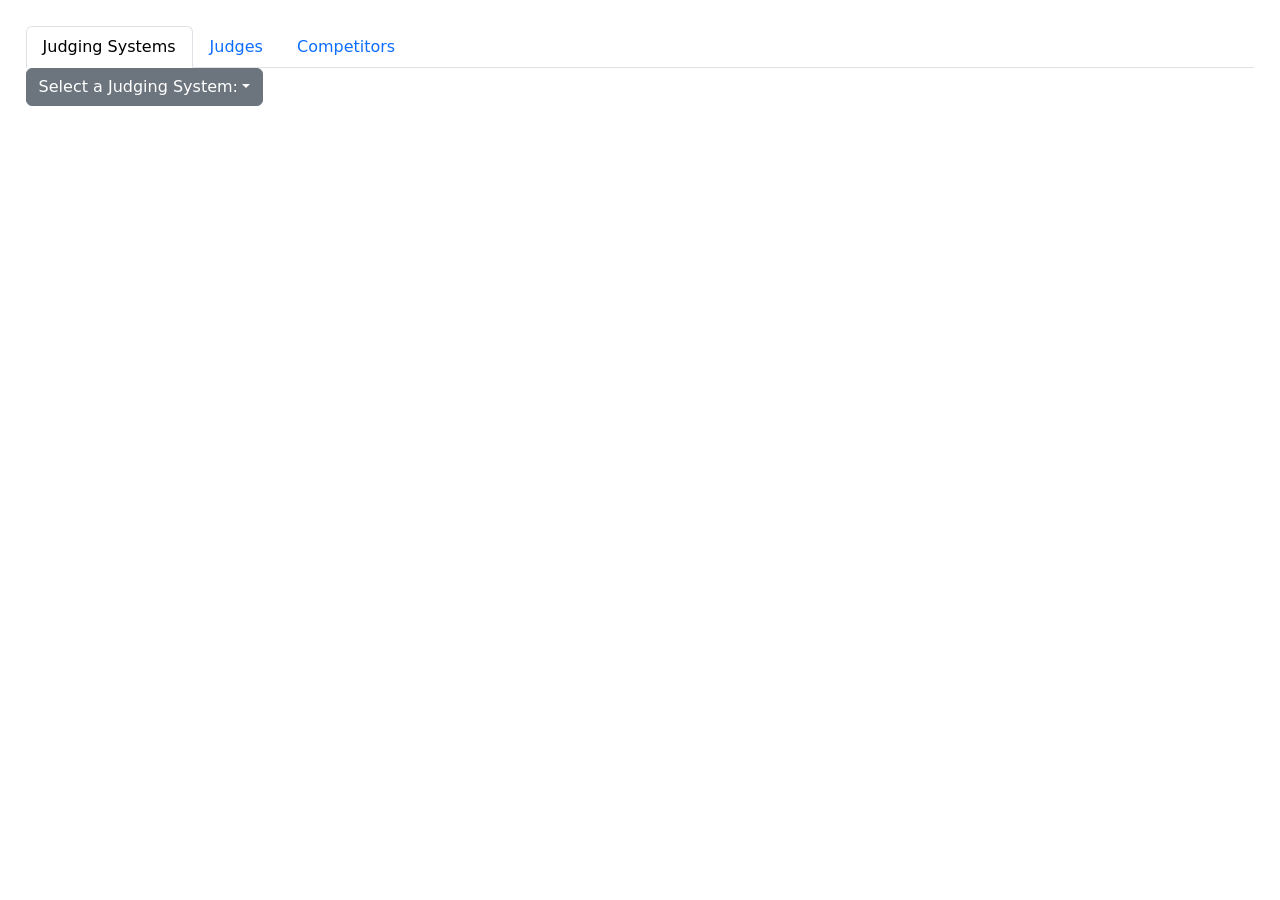
==== commit 4af64c79: "adding prelims analysis page" ====
--- a/index_javascript.html
+++ b/index_javascript.html
@@ -1,3 +1,24 @@
+<!--
+TO DO:
+- data
+    - update existing data
+        - add battle hyperlink to each row in data
+        - add date to each row in data
+        - add competitors and judges link to each row (to be able to map people using different names to same individual)
+    - scrape more recent data
+- content
+    - about the website and data description
+- visual design
+    - tables
+        - freeze column and row headers while scrolling
+        - column mouseover highlight
+- functionality
+    - scroll bar for judge dropdown menu
+    - load judge info upon clicking within dropdown menu
+- analyses
+    - zeros input by judges
+-->
+
 <!DOCTYPE html>
 <html>
     <!--
@@ -18,6 +39,10 @@
         <!-- Bootstrap 5.3 https://getbootstrap.com/docs/5.3/getting-started/introduction -->
         <link href='https://cdn.jsdelivr.net/npm/bootstrap@5.3.3/dist/css/bootstrap.min.css' rel='stylesheet' integrity='sha384-QWTKZyjpPEjISv5WaRU9OFeRpok6YctnYmDr5pNlyT2bRjXh0JMhjY6hW+ALEwIH' crossorigin='anonymous'>
         <script src='https://cdn.jsdelivr.net/npm/bootstrap@5.3.3/dist/js/bootstrap.bundle.min.js' integrity='sha384-YvpcrYf0tY3lHB60NNkmXc5s9fDVZLESaAA55NDzOxhy9GkcIdslK1eN7N6jIeHz' crossorigin='anonymous'></script>
+        <!-- for offline use:
+        <link href='bootstrap.min.css' rel='stylesheet' integrity='sha384-QWTKZyjpPEjISv5WaRU9OFeRpok6YctnYmDr5pNlyT2bRjXh0JMhjY6hW+ALEwIH' crossorigin='anonymous'>
+        <script src='bootstrap.bundle.min.js' integrity='sha384-YvpcrYf0tY3lHB60NNkmXc5s9fDVZLESaAA55NDzOxhy9GkcIdslK1eN7N6jIeHz' crossorigin='anonymous'></script>
+        -->
         
         <!-- fonts -->
         <link rel='preconnect' href='https://fonts.googleapis.com'>
@@ -30,6 +55,20 @@
         <link rel="stylesheet" type="text/css" href="style.css"> -->
         <title>Competitive Breaking Data | Settle it in the Cypher</title>
         
+        <style>
+            body {
+                margin: 2vw;
+            }
+            /*
+            table {
+                position: relative;
+            }
+            th {
+                position: sticky;
+                top: 0;
+            }
+            */
+        </style>
     </head>
     <body>
         <!-- <div class="pageHeader">
@@ -67,22 +106,86 @@
                 <!-- <div>(i)</div> -->
                 
                 <!-- judging system selector -->
+                <!-- TODO: move this into filters, when have multiple judging systems selected only show some data and analysis tables -->
                 <div id='judgingSystemInput'>
                     <div class="dropdown">
-                        <button class="btn btn-secondary dropdown-toggle" type="button" id="judgingSystemDropdown" data-bs-toggle="dropdown" aria-haspopup="true" aria-expanded="false">Judging System</button>
-                        <div class="dropdown-menu" aria-labelledby="judgingSystemDropdown">
-                            <a class="dropdown-item" data-judgingSystem="Trivium">Trivium</a>
-                            <a class="dropdown-item" data-judgingSystem="WDSF System">WDSF System</a>
-                            <a class="dropdown-item" data-judgingSystem="Threefold">Threefold</a>
-                            <a class="dropdown-item" data-judgingSystem="Pseudo Threefold">Pseudo Threefold</a>
-                            <a class="dropdown-item" data-judgingSystem="Single Slider">Single Slider</a>
-                            <!-- <a class="dropdown-item" onclick='changeJudgingSystem(this.innerText);'>Round by Round</a>
+                        <button class="btn btn-secondary dropdown-toggle" type="button" id="judgingSystemDropdownButton" data-bs-toggle="dropdown" aria-haspopup="true" aria-expanded="false">Select a Judging System:</button>
+                        <ul id='judgingSystemDropdownMenu' class="dropdown-menu" aria-labelledby="judgingSystemDropdownButton">
+                            <li><a class="dropdown-item" data-judgingSystem="Trivium">Trivium</a></li>
+                            <li><a class="dropdown-item" data-judgingSystem="WDSF System">WDSF System</a></li>
+                            <li><a class="dropdown-item" data-judgingSystem="Threefold">Threefold</a></li>
+                            <li><a class="dropdown-item" data-judgingSystem="Pseudo Threefold">Pseudo Threefold</a></li>
+                            <li><a class="dropdown-item" data-judgingSystem="Single Slider">Single Slider</a></li>
+                            <!-- <li><a class="dropdown-item" onclick='changeJudgingSystem(this.innerText);'>Round by Round</a></li>
                             <a class="dropdown-item" onclick='changeJudgingSystem(this.innerText);'>Traditional</a> -->
+                        </ul>
+                    </div>
+                </div>
+                
+                <!-- data filters: date, competitor, judge, etc. -->
+                <!-- TODO: dropdown checkbox combo and styling https://stackoverflow.com/questions/25016848/bootstrap-putting-checkbox-in-a-dropdown -->
+                <!-- TODO: round win ratio? vote count ratio? category > or < or = a value? -->
+                <!-- TODO: figure out where to insert logic AND OR between filters -->
+                <div id='judgingSystemFilters' style='display: none;'>
+                    <div class='dropdown'>
+                        <button class='btn dropdown-toggle' type='button' id='judgingsystemFilterDropdown' data-bs-toggle='dropdown' aria-haspopup='true' aria-expanded='false'>Judging System</button>
+                        <div class='dropdown-menu' aria-labeledby='judgingsystemFilterDropdown'>
+                            <a class='dropdown-item'>temp item a</a>
+                            <a class='dropdown-item'>temp item b</a>
                         </div>
                     </div>
+                    <div class='dropdown'>
+                        <button class='btn dropdown-toggle' type='button' id='eventFilterDropdown' data-bs-toggle='dropdown' aria-haspopup='true' aria-expanded='false'>Event</button>
+                        <div class='dropdown-menu' aria-labeledby='eventFilterDropdown'>
+                            <a class='dropdown-item'>temp item a</a>
+                            <a class='dropdown-item'>temp item b</a>
+                        </div>
+                    </div>
+                    <div class='dropdown'>
+                        <button class='btn dropdown-toggle' type='button' id='stageFilterDropdown' data-bs-toggle='dropdown' aria-haspopup='true' aria-expanded='false'>Stage</button>
+                        <div class='dropdown-menu' aria-labeledby='stageFilterDropdown'>
+                            <a class='dropdown-item'>temp item a</a>
+                            <a class='dropdown-item'>temp item b</a>
+                        </div>
+                    </div>
+                    <div class='dropdown'>
+                        <button class='btn dropdown-toggle' type='button' id='stageFilterDropdown' data-bs-toggle='dropdown' aria-haspopup='true' aria-expanded='false'>Stage</button>
+                        <div class='dropdown-menu' aria-labeledby='stageFilterDropdown'>
+                            <a class='dropdown-item'>temp item a</a>
+                            <a class='dropdown-item'>temp item b</a>
+                        </div>
+                    </div>
+                    <div class='dropdown'>
+                        <button class='btn dropdown-toggle' type='button' id='breakerFilterDropdown' data-bs-toggle='dropdown' aria-haspopup='true' aria-expanded='false'>Breaker</button>
+                        <div class='dropdown-menu' aria-labeledby='breakerFilterDropdown'>
+                            <a class='dropdown-item'>temp item a</a>
+                            <a class='dropdown-item'>temp item b</a>
+                        </div>
+                    </div>
+                    <div class='dropdown'>
+                        <button class='btn dropdown-toggle' type='button' id='numroundsFilterDropdown' data-bs-toggle='dropdown' aria-haspopup='true' aria-expanded='false'># Rounds</button>
+                        <div class='dropdown-menu' aria-labeledby='numroundsFilterDropdown'>
+                            <a class='dropdown-item'>temp item a</a>
+                            <a class='dropdown-item'>temp item b</a>
+                        </div>
+                    </div>
+                    <div class='dropdown'>
+                        <button class='btn dropdown-toggle' type='button' id='numroundsFilterDropdown' data-bs-toggle='dropdown' aria-haspopup='true' aria-expanded='false'># Judges</button>
+                        <div class='dropdown-menu' aria-labeledby='numroundsFilterDropdown'>
+                            <a class='dropdown-item'>temp item a</a>
+                            <a class='dropdown-item'>temp item b</a>
+                        </div>
+                    </div>
+                    <div class='dropdown'>
+                        <button class='btn dropdown-toggle' type='button' id='judgeFilterDropdown' data-bs-toggle='dropdown' aria-haspopup='true' aria-expanded='false'>Judge</button>
+                        <div class='dropdown-menu' aria-labeledby='judgeFilterDropdown'>
+                            <a class='dropdown-item'>temp item a</a>
+                            <a class='dropdown-item'>temp item b</a>
+                        </div>
+                    </div>
+                    <!-- button to apply filters -->
+                    <!-- button to clear / reset filters -->
                 </div>
-                
-                <!-- data filters: date, competitor, judge, etc. -->
                 
                 <!-- descriptive statistics for the judging system -->
                 <div id='descriptiveStatisticsTableDiv'></div>
@@ -99,6 +202,14 @@
                 <div id='battleDiv'></div>
             </div>
             <div id='judgesDiv' class='mainDiv' style='display: none;'>
+                <div id='judgesInput'>
+                    <div class="dropdown">
+                        <button class="btn btn-secondary dropdown-toggle" type="button" id="judgeDropdownButton" data-bs-toggle="dropdown" aria-haspopup="true" aria-expanded="false">Select a Judge:</button>
+                        <ul id='judgeDropdownMenu' class="dropdown-menu" aria-labelledby="judgeDropdownButton">
+                            <li class='px-3 pb-2'><input type='text' class='form-control' id='dropdownSearch' placeholder='Type to filter...' oninput='filterDropdown(this);'></li>
+                        </ul>
+                    </div>
+                </div>
                 <div id='allJudgesDiv'>
                     <table>
                         <tr>
@@ -114,6 +225,13 @@
                 <div id='singleJudgeDiv'></div>
             </div>
             <div id='competitorsDiv' class='mainDiv' style='display: none;'>
+                <div id='competitorsInput'>
+                    <div class="dropdown">
+                        <button class="btn btn-secondary dropdown-toggle" type="button" id="competitorDropdownButton" data-bs-toggle="dropdown" aria-haspopup="true" aria-expanded="false">Select a Competitor:</button>
+                        <ul id='competitorDropdownMenu' class="dropdown-menu" aria-labelledby="competitorDropdownButton">
+                        </ul>
+                    </div>
+                </div>
                 <div id='allCompetitorsDiv'>
                     <table>
                         <tr>
@@ -151,6 +269,8 @@
                 'judges' : false,
                 'competitors' : false
             }
+            
+            var judgingSystem = '';
             
             // directly access live Google Sheet seems too complex, so just export Sheet to csv and include with repository
             // PyScript can't access local files, so have to upload and access online link            
@@ -198,7 +318,7 @@
                 'Single Slider' : {
                     // 'link' : 'https://raw.githubusercontent.com/settleitinthecypher/settleitinthecypher.github.io/refs/heads/main/data%2Banalyses/webscrape/csv/Webscraping%20-%20Battles%20%5Band8%20Single%20Slider%5D%20(Raw).csv',
                     'variableName' : 'SingleSlider',
-                    'numCategories' : '1',
+                    'numCategories' : '0',
                     'categories' : [],
                     'categoryAbbreviations' : [],
                     'dataframe' : 'df_battlesSingleSlider',
@@ -302,7 +422,82 @@
             //    return apiCallObj;
             // };
             
+            var judges = {
+                // 'judgeName': {
+                //     'judgingSystem': {
+                //         'events': '',
+                //         'battles': '',
+                //         'rounds': '',
+                //         'competitors': '',
+                //         ???
+                //     },
+                //     'judgingSystem': {
+                //         'events': '',
+                //         'battles': '',
+                //         'rounds': '',
+                //         'competitors': '',
+                //         ???
+                //     }
+                // },
+                // 'judgeName': {
+                //     'judgingSystem': {
+                //         'events': '',
+                //         'battles': '',
+                //         'rounds': '',
+                //         'competitors': '',
+                //         ???
+                //     },
+                //     'judgingSystem': {
+                //         'events': '',
+                //         'battles': '',
+                //         'rounds': '',
+                //         'competitors': '',
+                //         ???
+                //     }
+                // },
+            };
+            
+            var competitors = {
+                // 'competitorName': {
+                //     'judgingSystem': {
+                //         'events': '',
+                //         'battles': '',
+                //         'rounds': '',
+                //         'battled against': '',
+                //         'judged by': '',
+                //         ???
+                //     },
+                //     'judgingSystem': {
+                //         'events': '',
+                //         'battles': '',
+                //         'rounds': '',
+                //         'battled against': '',
+                //         'judged by': '',
+                //         ???
+                //     }
+                // },
+                // 'competitorName': {
+                //     'judgingSystem': {
+                //         'events': '',
+                //         'battles': '',
+                //         'rounds': '',
+                //         'battled against': '',
+                //         'judged by': '',
+                //         ???
+                //     },
+                //     'judgingSystem': {
+                //         'events': '',
+                //         'battles': '',
+                //         'rounds': '',
+                //         'battled against': '',
+                //         'judged by': '',
+                //         ???
+                //     }
+                // },
+            };
+            
             // TODO: move these functions to appropriate spots
+            // TODO: hover highlight columns as well https://codepen.io/totec-sakamoto/pen/xxyRaOK?anon=true&view=pen
             function generateTableFromArray(array, numHeaderRows, numHeaderColumns) {
                 console.log('** generateTableFromArray **');
                 var table = document.createElement('table');
@@ -410,17 +605,17 @@
                         break;
                     case 'judgesTabA':
                         document.getElementById('judgesDiv').style.display = 'initial';
-                        // if (!tabLoaded['judges']) {
-                        //     initializeJudgesTab();
-                        //     tabLoaded['judges'] = true;
-                        // }
+                        if (!tabLoaded['judges']) {
+                            initializeJudgesTab();
+                            tabLoaded['judges'] = true;
+                        }
                         break;
                     case 'competitorsTabA':
                         document.getElementById('competitorsDiv').style.display = 'initial';
-                        // if (!tabLoaded['competitors']) {
-                        //     initializeCompetitorsTab();
-                        //     tabLoaded['competitors'] = true;
-                        // }
+                        if (!tabLoaded['competitors']) {
+                            initializeCompetitorsTab();
+                            tabLoaded['competitors'] = true;
+                        }
                         break;
                 }
                 toggleLoadingPlaceholderDiv();
@@ -454,7 +649,8 @@
                         document.getElementById('scoreStatisticsTable' + judgingSystems[key]['variableName']).style.display = 'none';
                     }
                 }
-                document.getElementById('judgingSystemDropdown').innerText = 'Judging System: ' + system;
+                document.getElementById('judgingSystemDropdownButton').innerText = 'Judging System: ' + system;
+                judgingSystem = system;
                 
                 toggleLoadingPlaceholderDiv();
             }
@@ -503,6 +699,10 @@
                         tempDiv.style = 'display: none;';
                         tempDiv.appendChild(generateTableFromArray(judgingSystems[key]['arrays']['scoreStatistics'], 1, 1));
                         document.getElementById('scoreStatisticsTableDiv').appendChild(tempDiv);
+                        
+                        // TODO: judge vote ratios for overall and each category
+                        
+                        // TODO: create an array of arrays where each row is a score input set
                     }
                 } catch (e) {
                     console.error(e);
@@ -539,33 +739,33 @@
                 var numBattles = 0;
                 var numRounds = 0;
                 var numJudgeInputSets = 0;
-                var competitors = [];
-                var judges = [];
+                var uniqueCompetitors = [];
+                var uniqueJudges = [];
                 for (var i = 1; i < filteredArray.length; i++) {
                     events.push(filteredArray[i][filteredArray[0].indexOf('event')]);
                     numBattles++;
                     numRounds += parseInt(filteredArray[i][filteredArray[0].indexOf('battle rounds')]);
                     numJudgeInputSets += parseInt(filteredArray[i][filteredArray[0].indexOf('battle rounds')] * filteredArray[i][filteredArray[0].indexOf('number of judges')]);
                     
-                    competitors.push(filteredArray[i][filteredArray[0].indexOf('breaker 1 (red)')]);
-                    competitors.push(filteredArray[i][filteredArray[0].indexOf('breaker 2 (blue)')]);
+                    uniqueCompetitors.push(filteredArray[i][filteredArray[0].indexOf('breaker 1 (red)')]);
+                    uniqueCompetitors.push(filteredArray[i][filteredArray[0].indexOf('breaker 2 (blue)')]);
                     
                     var judge;
                     for (var j = 1; j <= 9; j++) {
                         judge = filteredArray[i][filteredArray[0].indexOf('judge ' + j + ' name')];
                         if (judge) {
-                            judges.push(judge);
+                            uniqueJudges.push(judge);
                         }
                     }
                 }
                 events = [...new Set(events)];
                 var numEvents = events.length;
                 
-                competitors = [...new Set(competitors)].sort();
-                var numCompetitors = competitors.length;
-                
-                judges = [...new Set(judges)].sort();
-                var numJudges = judges.length;
+                uniqueCompetitors = [...new Set(uniqueCompetitors)].sort();
+                var numCompetitors = uniqueCompetitors.length;
+                
+                uniqueJudges = [...new Set(uniqueJudges)].sort();
+                var numJudges = uniqueJudges.length;
                 
                 var descriptiveStatisticsArray = [
                     ['Categories:', categoriesString],
@@ -788,6 +988,8 @@
                     ['Standard Deviation'],
                 ];
                 
+                // over [],
+                // one row per cat []
                 var categoryArrays = [[]];
                 for (var y = 1; y < filteredArray.length; y++) {
                     for (var x = 0; x < filteredArray[0].length; x++) {
@@ -831,7 +1033,7 @@
                     mean = categoryArrays[i].reduce((a, b) => a + b, 0) / categoryArrays[i].length;
                     scoreStatisticsArray[4].push(mean.toFixed(2));
                     
-                    // std dev
+                    // std dev - TODO: is this population or sample? does it matter which one we use?
                     scoreStatisticsArray[5].push((categoryArrays[i].reduce((sum, x) => sum + (x - mean) ** 2, 0) / (categoryArrays[i].length - 1)).toFixed(2));
                 }
                 
@@ -839,41 +1041,187 @@
                 
                 // # zeroes?
                 
-                // bar graph?
+                // TODO: bar graph?
                 
                 return scoreStatisticsArray;
             }
             
             // judge vote splits
-            // function () {
-            // }
-            
-            // TODO: update this function since each judging system gets its own div
+            // 
+            // 3 judges | 3:0:0
+            function calculateJudgeVoteSplits(judgingSystemsKey) {
+                var judgeVoteSplitsArray = [];
+                
+                return judgeVoteSplitsArray;
+            }
+            
+            // category contribution
+            //           | one col per category
+            // benchmark |
+            // mean      |
+            // std dev   |
+            // max       |
+            // med       |
+            // min       |
+            function calculateCategoryContribution(judgingSystemsKey) {
+                console.log('** calculateCategoryContribution **');
+                console.log('........processing ' + judgingSystemsKey['variableName'] + ' category contribution');
+                var filteredArray = judgingSystemsKey['arrays']['filtered'];
+                
+                // create score input sets array of arrays
+                // over | one col per cat | abs val one col per cat | sum abs val | % one col per cat
+                
+                // don't need overall column for this specific application
+                // var scoreInputSetsArray = [['Overall']];
+                // for (var y = 1; y < filteredArray.length; y++) {
+                //     for (var x = 0; x < filteredArray[0].length; x++) {
+                //         if (filteredArray[0][x].includes('over') && filteredArray[y][x]) {
+                //             scoreInputSetsArray[y].push(Math.abs(parseFloat(filteredArray[y][x]))); // absolute value because directionality not relevant for this analysis (or is it? TODO: check whether min med max differs between scoring for red versus scoring for blue)
+                //         }
+                //     }
+                // }
+                
+                var scoreInputSetsArray = [[]];
+                for (var i = 0; i < judgingSystemsKey['categoryAbbreviations'].length; i++) {
+                    scoreInputSetsArray[0].push(judgingSystemsKey['categories'][i]);
+                    for (var y = 1; y < filteredArray.length; y++) {
+                        for (var x = 0; x  < filteredArray[0].length; x++) {
+                            if (filteredArray[0][x].includes(judgingSystemsKey['categoryAbbreviations'][i]) && filteredArray[y][x]) {
+                                scoreInputSetsArray[y].push(Math.abs(parseFloat(filteredArray[y][x]))); // absolute value because directionality not relevant for this analysis (or is it? TODO: check whether min med max differs between scoring for red versus scoring for blue)
+                                // can't just be [y].push because multiple input sets per y row of filtered array
+                            }   
+                        }
+                        // scoreInputSetsArray[y].push
+                        // column for sum
+                        // columns for %s
+                    }
+                }
+                
+                var categoryContributionArray = [
+                    [''],
+                    ['benchmark'],
+                    ['mean'],
+                    ['standard deviation'],
+                    ['maximum'],
+                    ['median'],
+                    ['minimum']];
+                for (var i = 0; i < judgingSystemsKey['categories'].length; i++) {
+                    categoryContributionArray[0].push(judgingSystemsKey['categories'][i]);
+                }
+                console.log(categoryContributionArray);
+                return categoryContributionArray;
+            }
+            
+            // TODO: create elements to display battle stats graphically
             document.getElementById('rawDataTableDiv').addEventListener('click', function (event) {
+                console.log('** no function name for generating battle graph from row **')
                 const tr = event.target.closest('tr');
-                if (!tr) return; // click wasn't on a row
+                if ((!tr) || tr.getElementsByTagName('th')[0].innerText == 'event') return; // click wasn't on a row
                 
                 // Get the table headers (assuming first row with th elements)
                 const table = tr.closest('table');
                 const headerRow = table.querySelector('thead tr') || table.querySelector('tr:first-child');
-                const headers = Array.from(headerRow.querySelectorAll('th, td')).map(h => h.textContent.trim());
+                const headerArray = Array.from(headerRow.querySelectorAll('th, td')).map(h => h.textContent.trim());
                 
                 // Get row data
-                var rowArray = tr.textContent.split('\n');
-                for (var i = 0; i < rowArray.length; i++) {
-                    rowArray[i] = rowArray[i].trim();
-                    if (rowArray[i] == "NaN") rowArray[i] = '';
-                }
-                rowArray.splice(0,1);
-                
-                // Create JSON object mapping headers to row values
-                const rowJSON = {};
-                headers.forEach((header, index) => {
-                    if (rowArray[index]) {
-                        rowJSON[header] = rowArray[index];
-                    }
-                });
-                console.log(JSON.stringify(rowJSON, null, 2));
+                var cells  = tr.children;
+                var rowArray = [];
+                for (var i = 0; i < headerArray.length; i++) {
+                    rowArray.push(cells[i].innerText);
+                }
+                
+                // remove blanks
+                for (var i = headerArray.length - 1; i > 0; i--) {
+                    if (rowArray[i] == '') {
+                        rowArray.splice(i, 1);
+                        headerArray.splice(i, 1);
+                    }
+                }
+                
+                var clickedRow = '';
+                for (var i = 0; i < headerArray.length; i++) {
+                    clickedRow += headerArray[i] + ': ' + rowArray[i] + '\n';
+                }
+                
+                // TODO: battle summary table
+                // round wins ratio
+                // judge overall votes ratio
+                // judge per category votes ratio
+                // per round: judge vote ratio for overall and each category
+                
+                //         |              | Judge 1   | Judge 2   | Judge 3   |
+                // Round 1 | Overall      | 3.3 |     | 2   |     |     | 1   |
+                //         | Physical     | 5   |     | 2   |     | 3   |     |
+                //         | Artistic     |     | 2   |     |     |     |     |
+                //         | Interpretive | 0.3 |     |     |     |     | 2   |
+                // Round 2 | Overall      | 3.3 |     | 2   |     |     | 1   |
+                //         | Physical     | 5   |     | 2   |     | 3   |     |
+                //         | Artistic     |     | 2   |     |     |     |     |
+                //         | Interpretive | 0.3 |     |     |     |     | 2   |
+                
+                var numRounds = parseInt(rowArray[headerArray.indexOf('battle rounds')]);
+                var numJudges = parseInt(rowArray[headerArray.indexOf('number of judges')]);
+                var numCategories = parseInt(judgingSystems[judgingSystem]['numCategories']);
+                console.log('rounds: ' + numRounds);
+                console.log('judges: ' + numJudges);
+                console.log('categories: ' + numCategories);
+                
+                var battleDiv = document.getElementById('battleDiv');
+                battleDiv.innerHTML = '';
+                
+                var battleInfoDiv = document.createElement('div');
+                battleInfoDiv.innerHTML = 'Event: ' + rowArray[headerArray.indexOf('event')] + '<br>';
+                battleInfoDiv.innerHTML += 'Stage: ' + rowArray[headerArray.indexOf('stage')] + '<br>';
+                battleInfoDiv.innerHTML += rowArray[headerArray.indexOf('breaker 1 (red)')] + ' vs ' + rowArray[headerArray.indexOf('breaker 2 (blue)')];
+                battleDiv.appendChild(battleInfoDiv);
+                
+                var battleScoresArray = [['','']];
+                for (var j = 0; j < numJudges; j++) {
+                    battleScoresArray[0].push(rowArray[headerArray.indexOf('judge 1 name') + j]);
+                    battleScoresArray[0].push('');
+                }
+                
+                var c = 0;
+                var score;
+                for (var r = 0; r < numRounds; r++) {
+                    for (var j = 0; j < numJudges; j++) {
+                        c = 0;
+                        if (j == 0) {
+                            battleScoresArray.push([]);
+                            battleScoresArray[(numCategories + 1) * r + c + 1].push('Round ' + (r + 1));
+                            battleScoresArray[(numCategories + 1) * r + c + 1].push('Overall');
+                        }
+                        score = parseFloat(rowArray[headerArray.indexOf('r' + (r + 1) + 'j' + (j + 1) + 'over')]);
+                        if (score < 0) {
+                            battleScoresArray[(numCategories + 1) * r + c + 1].push(Math.abs(score));
+                            battleScoresArray[(numCategories + 1) * r + c + 1].push('');
+                        } else if (score > 0) {
+                            battleScoresArray[(numCategories + 1) * r + c + 1].push('');
+                            battleScoresArray[(numCategories + 1) * r + c + 1].push(Math.abs(score));
+                        } else {
+                            battleScoresArray[(numCategories + 1) * r + c + 1].push('');
+                            battleScoresArray[(numCategories + 1) * r + c + 1].push('');
+                        }
+                        for (c = 0; c < numCategories; c++) {
+                            if (j == 0) {
+                                battleScoresArray.push(['']);
+                                battleScoresArray[(numCategories + 1) * r + c + 2].push(judgingSystems[judgingSystem]['categories'][c]);
+                            }
+                            score = parseFloat(rowArray[headerArray.indexOf('r' + (r + 1) + 'j' + (j + 1) + judgingSystems[judgingSystem]['categoryAbbreviations'][c])]);
+                            if (score < 0) {
+                                battleScoresArray[(numCategories + 1) * r + c + 2].push(Math.abs(score));
+                                battleScoresArray[(numCategories + 1) * r + c + 2].push('');
+                            } else if (score > 0) {
+                                battleScoresArray[(numCategories + 1) * r + c + 2].push('');
+                                battleScoresArray[(numCategories + 1) * r + c + 2].push(Math.abs(score));
+                            } else {
+                                battleScoresArray[(numCategories + 1) * r + c + 2].push('');
+                                battleScoresArray[(numCategories + 1) * r + c + 2].push('');
+                            }
+                        }
+                    }
+                }
+                battleDiv.appendChild(generateTableFromArray(battleScoresArray, 1, 2));
                 
                 // link to original data source
                 // create header row with event, stage, breakers, round count, vote count
@@ -904,45 +1252,214 @@
             // rate of voting with majority for each judge ratio for each judging system
             // rate of 0s (ties) given for each category for each system
             
-            // TODO: replace list with table, add text input box for filter
-            // table columns: # battles (all, each judging system,)
-            // function initializeJudgesTab() {
-            //     document.getElementById("loadingPlaceholder").innerText = 'Loading...'; // temporary placeholder while data loads
-            //     console.log('Loading judges...');
-            //     
-            //     const loadJudgesScript = document.createElement('script');
-            //     loadJudgesScript.type = 'py';
-            //     loadJudgesScript.textContent = `
-            //         try:
-            //             judges = np.unique(pd.concat([
-            //                 df_battlesTrivium['judge 1 name'],df_battlesTrivium['judge 2 name'],df_battlesTrivium['judge 3 name'],df_battlesTrivium['judge 4 name'],df_battlesTrivium['judge 5 name'],df_battlesTrivium['judge 6 name'],df_battlesTrivium['judge 7 name'],df_battlesTrivium['judge 8 name'],df_battlesTrivium['judge 9 name'],
-            //                 df_battlesWDSFSystem['judge 1 name'],df_battlesWDSFSystem['judge 2 name'],df_battlesWDSFSystem['judge 3 name'],df_battlesWDSFSystem['judge 4 name'],df_battlesWDSFSystem['judge 5 name'],df_battlesWDSFSystem['judge 6 name'],df_battlesWDSFSystem['judge 7 name'],df_battlesWDSFSystem['judge 8 name'],df_battlesWDSFSystem['judge 9 name'],
-            //                 df_battlesThreefold['judge 1 name'],df_battlesThreefold['judge 2 name'],df_battlesThreefold['judge 3 name'],df_battlesThreefold['judge 4 name'],df_battlesThreefold['judge 5 name'],df_battlesThreefold['judge 6 name'],df_battlesThreefold['judge 7 name'],df_battlesThreefold['judge 8 name'],df_battlesThreefold['judge 9 name'],
-            //                 df_battlesPseudoThreefold['judge 1 name'],df_battlesPseudoThreefold['judge 2 name'],df_battlesPseudoThreefold['judge 3 name'],df_battlesPseudoThreefold['judge 4 name'],df_battlesPseudoThreefold['judge 5 name'],df_battlesPseudoThreefold['judge 6 name'],df_battlesPseudoThreefold['judge 7 name'],df_battlesPseudoThreefold['judge 8 name'],df_battlesPseudoThreefold['judge 9 name'],
-            //                 df_battlesSingleSlider['judge 1 name'],df_battlesSingleSlider['judge 2 name'],df_battlesSingleSlider['judge 3 name'],df_battlesSingleSlider['judge 4 name'],df_battlesSingleSlider['judge 5 name'],df_battlesSingleSlider['judge 6 name'],df_battlesSingleSlider['judge 7 name'],df_battlesSingleSlider['judge 8 name'],df_battlesSingleSlider['judge 9 name']
-            //                 ]).dropna().astype(str).values)
-            //             document.getElementById('numJudgesAll').innerHTML = str(len(judges))
-            //             document.getElementById('judgesListAll').innerText = '\\n'.join(judges)
-            //             
-            //             document.getElementById("loadingPlaceholder").innerText = '';
-            //             print('-- Loading complete --')
-            //         
-            //         except Exception as e:
-            //             tb_info = traceback.extract_tb(e.__traceback__)[-1]  # Last frame (where error occurred)
-            //             
-            //             error_msg1 = 'Error: ' + str(e)
-            //             error_msg2 = 'File: ' + str(tb_info.filename)
-            //             error_msg3 = 'Line ' + str(tb_info.lineno) + ': ' + str(tb_info.line.strip())
-            //             
-            //             document.getElementById('loadingPlaceholder').innerHTML = '<p>' + error_msg1 + '</p><p>' + error_msg2 + '</p><p>' + error_msg3 + '</p>'
-            //     `
-            //     document.querySelector('section.pyscript').appendChild(loadJudgesScript);
-            //     document.querySelector('section.pyscript').removeChild(loadJudgesScript);
-            // }
+            // run on first switch to judges tab to create and populate elements
+            function initializeJudgesTab() {
+                var judgeListTemp = getJudgesList();
+                var judgeDropdownMenu = document.getElementById('judgeDropdownMenu');
+                var tempLi;
+                var tempA;
+                for (var j = 0; j < judgeListTemp.length; j++) {
+                    tempLi = document.createElement('li');
+                    tempLi.innerHTML = '<a class="dropdown-item" onclick="loadJudgeData(this.innerText)">' + judgeListTemp[j] + '</a>';
+                    judgeDropdownMenu.appendChild(tempLi);
+                }
+                // document.getElementById('allJudgesDiv').appendChild(generateTableFromArray(getJudgesList(),0,0));
+            }
+            
+            // create array of unique judges
+            function getJudgesList() {
+                var allJudgesList = [];
+                var judgingSystemJudgesList;
+                var filteredArray;
+                var judgeIndex;
+                for (var key in judgingSystems) {
+                    judgingSystemJudgesList = [];
+                    filteredArray = judgingSystems[key]['arrays']['filtered'];
+                    judgeIndex = filteredArray[0].indexOf('judge 1 name');
+                    for (var y = 1; y < filteredArray.length; y++) {
+                        for (var j = 0; j < 9; j++) {
+                            if (filteredArray[y][judgeIndex + j] == '') {
+                                break;
+                            }
+                            judgingSystemJudgesList.push(filteredArray[y][judgeIndex + j]);
+                            allJudgesList.push(filteredArray[y][judgeIndex + j]);
+                        }
+                    }
+                    judgingSystems[key]['arrays']['judges'] = [...new Set(judgingSystemJudgesList)].sort();
+                    
+                    console.log([...new Set(judgingSystemJudgesList)].sort());
+                }
+                allJudgesList = [...new Set(allJudgesList)].sort();
+                var counter;
+                var judgeBattles;
+                for (var j = 0; j < allJudgesList.length; j++) {
+                    counter = 0;
+                    judges[allJudgesList[j]] = {};
+                    judgeBattles = getBattlesJudged(allJudgesList[j]);
+                    for (var key in judgingSystems) {
+                        judges[allJudgesList[j]][Object.keys(judgingSystems)[counter]] = {
+                            'battles': judgeBattles[Object.keys(judgingSystems)[counter]]
+                        };
+                        counter++;
+                    }
+                }
+                console.log(judges);
+                console.log(allJudgesList);
+                return allJudgesList;
+            }
+            
+            // load data for judge clicked in dropdown menu
+            function loadJudgeData(judge) {
+                console.log('** loadJudgeData **');
+                console.log(judge);
+                document.getElementById('judgeDropdownButton').innerText = 'Judge: ' + judge;
+                
+                // TODO:
+                // 1. filter a judging system's data to only battles judged by selected judge
+                // 2. genericize previously created analysis functions to be usable here
+                
+                // link to and8 profile
+                // link to wdsf profile
+                
+                //             | total | trivium | wdsf | threefold | pseudo | single slider
+                // events      |
+                // battles     |
+                // rounds      |
+                // input sets  |
+                // inputs      |
+                // competitors |
+                
+                // separate by judging system?
+                //          | 3 judges | 5 judges | 7 judges | 9 judges
+                // 1 round  |
+                // 2 rounds |
+                // 3 rounds |
+                // 4 rounds |
+                // 5 rounds |
+                
+                // trivium | tech | vari | perf | musi | crea | pers
+                // max     |
+                // median  |
+                // min     |
+                // mean    |
+                // std dev |
+            }
+            
+            // filter dropdown list of individuals according to text input field
+            function filterDropdown(searchInput) {
+                console.log('** filterDropdown **');
+                var menu = searchInput.closest('.dropdown-menu');
+                var items = menu.querySelectorAll('.dropdown-item');
+                var filter = searchInput.value.toLowerCase();
+                console.log('filtering for ' + filter);
+                items.forEach(item => {
+                    const text = item.textContent.toLowerCase();
+                    const match = text.indexOf(filter) > -1;
+                    item.parentElement.style.display = match ? '' : 'none';
+                });
+            }
+            
+            // create array of arrays containing list of battles judged by someone
+            function getBattlesJudged(judgeName) {
+                var battlesJudgedArray = {};
+                var battlesJudgedArrayIndex = 0;
+                var filteredArray;
+                var judgeIndex;
+                for (var key in judgingSystems) {
+                    battlesJudgedArray[Object.keys(judgingSystems)[battlesJudgedArrayIndex]] = [];
+                    filteredArray = judgingSystems[key]['arrays']['filtered'];
+                    judgeIndex = filteredArray[0].indexOf('judge 1 name');
+                    for (var y = 1; y < filteredArray.length; y++) {
+                        for (var j = 0; j < 9; j++) {
+                            if (filteredArray[y][judgeIndex + j] == judgeName) {
+                                battlesJudgedArray[Object.keys(judgingSystems)[battlesJudgedArrayIndex]].push(y);
+                                break;
+                            }
+                        }
+                    }
+                    battlesJudgedArrayIndex++;
+                }
+                return battlesJudgedArray;
+            }
             
             //
             // -- COMPETITORS TAB SCRIPTS --
             //
+            
+            // run on first switch to competitors tab to create and populate elements
+            function initializeCompetitorsTab() {
+                var competitorListTemp = getCompetitorsList();
+                var competitorDropdownMenu = document.getElementById('competitorDropdownMenu');
+                var tempA;
+                for (var j = 0; j < competitorListTemp.length; j++) {
+                    tempA = document.createElement('a');
+                    tempA.classList.add('dropdown-item');
+                    tempA.innerText = competitorListTemp[j];
+                    competitorDropdownMenu.appendChild(tempA);
+                }
+                // document.getElementById('allCompetitorsDiv').appendChild(generateTableFromArray(getCompetitorsList(),0,0));
+            }
+            
+            // create array of unique competitors 
+            function getCompetitorsList() {
+                var allCompetitorsList = [];
+                var judgingSystemCompetitorsList;
+                var filteredArray;
+                var competitorIndex;
+                for (var key in judgingSystems) {
+                    judgingSystemCompetitorsList = [];
+                    filteredArray = judgingSystems[key]['arrays']['filtered'];
+                    competitorIndex = filteredArray[0].indexOf('breaker 1 (red)');
+                    for (var y = 1; y < filteredArray.length; y++) {
+                        judgingSystemCompetitorsList.push(filteredArray[y][competitorIndex]);
+                        judgingSystemCompetitorsList.push(filteredArray[y][competitorIndex + 1]);
+                        allCompetitorsList.push(filteredArray[y][competitorIndex]);
+                        allCompetitorsList.push(filteredArray[y][competitorIndex + 1]);
+                    }
+                    judgingSystems[key]['arrays']['competitors'] = [...new Set(judgingSystemCompetitorsList)].sort();
+                    console.log([...new Set(judgingSystemCompetitorsList)].sort());
+                }
+                allCompetitorsList = [...new Set(allCompetitorsList)].sort();
+                var counter;
+                var competitorBattles;
+                for (var c = 0; c < allCompetitorsList.length; c++) {
+                    counter = 0;
+                    competitors[allCompetitorsList[c]] = {};
+                    competitorBattles = getBattlesCompeted(allCompetitorsList[c]);
+                    for (var key in judgingSystems) {
+                        competitors[allCompetitorsList[c]][Object.keys(judgingSystems)[counter]] = {
+                            'battles': competitorBattles[Object.keys(judgingSystems)[counter]]
+                        };
+                        counter++;
+                    }
+                }
+                console.log(competitors);
+                console.log(allCompetitorsList);
+                return allCompetitorsList;
+            }
+            
+            // create array of arrays containing list of battles competed in by someone
+            function getBattlesCompeted(competitorName) {
+                var battlesCompetedArray = {};
+                var battlesCompetedArrayIndex = 0;
+                var filteredArray;
+                var competitorIndex;
+                for (var key in judgingSystems) {
+                    battlesCompetedArray[Object.keys(judgingSystems)[battlesCompetedArrayIndex]] = [];
+                    filteredArray = judgingSystems[key]['arrays']['filtered'];
+                    competitorIndex = filteredArray[0].indexOf('breaker 1 (red)');                    
+                    for (var y = 1; y < filteredArray.length; y++) {
+                        for (var c = 0; c < 2; c++) {
+                            if (filteredArray[y][competitorIndex + c] == competitorName) {
+                                battlesCompetedArray[Object.keys(judgingSystems)[battlesCompetedArrayIndex]].push(y);
+                                break;
+                            }
+                        }
+                    }
+                    battlesCompetedArrayIndex++;
+                }
+                return battlesCompetedArray;
+            }
             
             // -- competitor view --
             // single competitor view:
